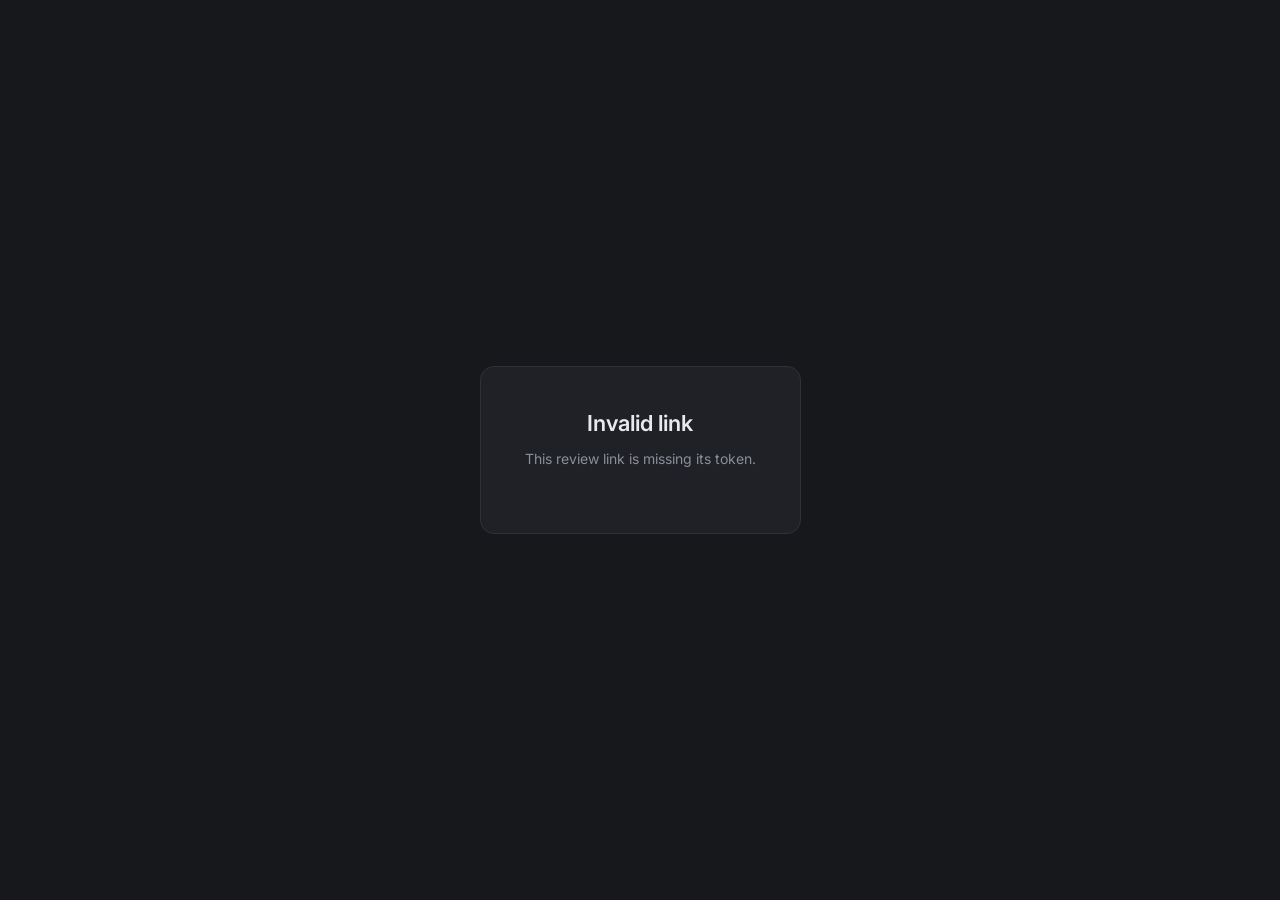
==== review.html @ 92f0a4d8 "Build Kontraframe: personal Frame.io-style video review platform Replaces the placeholder site with " ====
<!DOCTYPE html>
<html lang="en">
<head>
  <meta charset="utf-8">
  <meta name="viewport" content="width=device-width, initial-scale=1">
  <meta name="color-scheme" content="dark">
  <title>Video review</title>
  <meta name="robots" content="noindex">
  <link rel="preconnect" href="https://fonts.googleapis.com">
  <link rel="preconnect" href="https://fonts.gstatic.com" crossorigin>
  <link href="https://fonts.googleapis.com/css2?family=Inter:wght@400;500;600;700&display=swap" rel="stylesheet">
  <link rel="stylesheet" href="css/app.css">
  <link rel="icon" href="data:image/svg+xml,<svg xmlns='http://www.w3.org/2000/svg' viewBox='0 0 100 100'><rect width='100' height='100' rx='20' fill='%235b8cff'/><polygon points='38,30 74,50 38,70' fill='white'/></svg>">
</head>
<body>
  <div id="app"><noscript>This review page needs JavaScript.</noscript></div>
  <script type="module" src="js/reviewer-main.js"></script>
</body>
</html>
---- css/app.css ----
/* ───────────────────────────────────────────────────────────────────────────
   Kontraframe — dark review theme.
   Retheme by editing the tokens below; everything derives from them.
   ─────────────────────────────────────────────────────────────────────────── */
:root {
  --bg: #17181c;
  --panel: #1f2127;
  --panel-2: #26282f;
  --text: #e8e9ec;
  --text-dim: #8a8f98;
  --border: #2e3138;
  --accent: #5b8cff;
  --accent-soft: rgba(91, 140, 255, 0.15);
  --ok: #3ecf8e;
  --warn: #f5a623;
  --danger: #ff4757;
  --radius: 8px;
  --font: "Inter", system-ui, -apple-system, sans-serif;
}

* { box-sizing: border-box; }

html, body {
  margin: 0;
  height: 100%;
  background: var(--bg);
  color: var(--text);
  font-family: var(--font);
  font-size: 14px;
  line-height: 1.5;
}

#app { height: 100%; display: flex; flex-direction: column; }

h1 { font-size: 22px; font-weight: 600; margin: 0 0 16px; }
h2 { font-size: 16px; font-weight: 600; margin: 0; }
h3 { font-size: 15px; font-weight: 600; margin: 0 0 12px; }
h4 { font-size: 13px; font-weight: 600; margin: 20px 0 8px; color: var(--text-dim); text-transform: uppercase; letter-spacing: 0.05em; }
code { background: var(--panel-2); padding: 1px 5px; border-radius: 4px; font-size: 12px; }

.dim { color: var(--text-dim); }
.spacer { flex: 1; }
.hidden { display: none !important; }
.hint { font-size: 12.5px; margin: 4px 0 12px; }
.empty-note { padding: 24px 16px; text-align: center; }
.error-note { color: var(--danger); padding: 16px; }

/* ── header ── */
.app-header {
  display: flex; align-items: center; gap: 14px;
  padding: 0 20px; height: 52px; flex: none;
  background: var(--panel);
  border-bottom: 1px solid var(--border);
}
.brand {
  font-weight: 700; font-size: 15px; letter-spacing: 0.02em;
  color: var(--text); text-decoration: none;
}
.brand::before { content: "▶"; color: var(--accent); margin-right: 8px; font-size: 12px; }

main#main { flex: 1; min-height: 0; display: flex; flex-direction: column; }

/* ── buttons & inputs ── */
.btn {
  font: inherit; color: var(--text);
  background: var(--panel-2); border: 1px solid var(--border);
  border-radius: var(--radius); padding: 8px 14px; cursor: pointer;
}
.btn:hover { border-color: var(--text-dim); }
.btn-primary { background: var(--accent); border-color: var(--accent); color: #fff; font-weight: 500; }
.btn-primary:hover { filter: brightness(1.1); border-color: var(--accent); }
.btn-sm { padding: 5px 10px; font-size: 13px; }
.btn-lg { padding: 12px 24px; font-size: 15px; }
.btn:disabled { opacity: 0.5; cursor: default; }

.btn-link {
  font: inherit; background: none; border: none; cursor: pointer;
  color: var(--text-dim); padding: 4px 6px; border-radius: 4px;
}
.btn-link:hover { color: var(--text); }
.btn-link.danger:hover { color: var(--danger); }

.input, .select, textarea.composer-text {
  font: inherit; color: var(--text);
  background: var(--bg); border: 1px solid var(--border);
  border-radius: var(--radius); padding: 8px 10px;
  width: 100%;
}
.input:focus, .select:focus, textarea:focus { outline: none; border-color: var(--accent); }
.input-sm { width: 90px; }
.select { width: auto; }
.select-sm { padding: 3px 6px; font-size: 12px; }

.form-row { display: flex; align-items: center; gap: 10px; margin: 10px 0; }
.form-row label { flex: none; width: 90px; color: var(--text-dim); font-size: 13px; }
.check-label { display: inline-flex; align-items: center; gap: 6px; color: var(--text-dim); font-size: 12.5px; cursor: pointer; }
.check-label input { accent-color: var(--accent); }

/* ── auth gate ── */
.auth-gate { flex: 1; display: flex; align-items: center; justify-content: center; min-height: 100vh; }
.auth-card {
  background: var(--panel); border: 1px solid var(--border);
  border-radius: 14px; padding: 40px 44px; max-width: 420px; text-align: center;
}
.auth-card h1 { margin-bottom: 8px; }
.auth-card p { margin: 0 0 24px; }

/* ── project browser ── */
.page { padding: 28px 32px; max-width: 1100px; width: 100%; margin: 0 auto; overflow-y: auto; }
.page-head { display: flex; align-items: center; gap: 12px; margin-bottom: 20px; }
.page-head h1 { margin: 0; }

.project-grid { display: grid; grid-template-columns: repeat(auto-fill, minmax(220px, 1fr)); gap: 14px; }
.project-card {
  font: inherit; text-align: left; color: var(--text); cursor: pointer;
  background: var(--panel); border: 1px solid var(--border);
  border-radius: 12px; padding: 20px; min-height: 110px;
  display: flex; flex-direction: column; justify-content: flex-end; gap: 4px;
  transition: border-color 0.15s, transform 0.15s;
}
.project-card:hover { border-color: var(--accent); transform: translateY(-2px); }
.project-card h3 { margin: 0; }
.project-card p { margin: 0; font-size: 12.5px; }
.project-card-new { align-items: center; justify-content: center; color: var(--text-dim); border-style: dashed; }
.project-card-new .plus { font-size: 26px; line-height: 1; }

.video-list { display: flex; flex-direction: column; gap: 8px; }
.video-row {
  display: flex; align-items: center; gap: 14px; cursor: pointer;
  background: var(--panel); border: 1px solid var(--border);
  border-radius: var(--radius); padding: 14px 16px;
}
.video-row:hover { border-color: var(--accent); }
.video-row-name { font-weight: 500; }

.badge {
  background: var(--panel-2); border: 1px solid var(--border);
  border-radius: 20px; padding: 1px 8px; font-size: 11.5px; color: var(--text-dim);
  flex: none;
}

.status-pill {
  font: inherit; font-size: 12px; font-weight: 500; cursor: default;
  border: none; border-radius: 20px; padding: 3px 12px; flex: none;
}
button.status-pill:not(:disabled) { cursor: pointer; }
.status-review { background: var(--accent-soft); color: var(--accent); }
.status-changes { background: rgba(245, 166, 35, 0.15); color: var(--warn); }
.status-approved { background: rgba(62, 207, 142, 0.15); color: var(--ok); }

/* ── review screen ── */
.review-layout { flex: 1; min-height: 0; display: flex; flex-direction: column; }
.review-top {
  display: flex; align-items: center; gap: 12px;
  padding: 10px 20px; border-bottom: 1px solid var(--border); flex: none;
}
.video-title { white-space: nowrap; overflow: hidden; text-overflow: ellipsis; }
.version-select { font-size: 13px; }

.review-stage { flex: 1; min-height: 0; display: flex; }
.player-area {
  flex: 1; min-width: 0; display: flex; flex-direction: column;
  padding: 20px; gap: 10px;
}

/* ── player ── */
.player { flex: 1; min-height: 0; display: flex; flex-direction: column; gap: 0; }
.video-wrap {
  position: relative; flex: 1; min-height: 0;
  background: #000; border-radius: var(--radius) var(--radius) 0 0; overflow: hidden;
}
.player-video { position: absolute; inset: 0; width: 100%; height: 100%; }
.annot-canvas { position: absolute; inset: 0; width: 100%; height: 100%; pointer-events: none; }
.annot-canvas.drawing { pointer-events: auto; cursor: crosshair; touch-action: none; }

.player-controls {
  display: flex; align-items: center; gap: 6px; flex: none;
  background: var(--panel); border: 1px solid var(--border); border-top: none;
  border-radius: 0 0 var(--radius) var(--radius); padding: 8px 12px;
}
.ctrl-btn {
  font: inherit; background: none; border: none; color: var(--text);
  cursor: pointer; padding: 6px; border-radius: 6px; display: inline-flex;
}
.ctrl-btn:hover { background: var(--panel-2); }
.ctrl-btn .icon, .icon { width: 18px; height: 18px; display: block; }

.timecode { font-variant-numeric: tabular-nums; font-size: 13px; letter-spacing: 0.03em; }
.tc-group { margin: 0 8px; white-space: nowrap; }

.scrub {
  flex: 1; -webkit-appearance: none; appearance: none; height: 4px;
  background: var(--panel-2); border-radius: 2px; cursor: pointer; min-width: 60px;
}
.scrub::-webkit-slider-thumb {
  -webkit-appearance: none; appearance: none;
  width: 12px; height: 12px; border-radius: 50%; background: var(--accent); border: none;
}
.scrub::-moz-range-thumb { width: 12px; height: 12px; border-radius: 50%; background: var(--accent); border: none; }

/* ── annotation toolbar ── */
.annot-toolbar {
  display: flex; align-items: center; gap: 8px; flex: none;
  background: var(--panel); border: 1px solid var(--border);
  border-radius: var(--radius); padding: 8px 12px;
}
.tool-btn {
  font: inherit; font-size: 13px; color: var(--text-dim); cursor: pointer;
  background: none; border: 1px solid transparent; border-radius: 6px; padding: 5px 10px;
}
.tool-btn:hover { color: var(--text); }
.tool-btn.active { color: var(--text); background: var(--accent-soft); border-color: var(--accent); }
.toolbar-sep { width: 1px; height: 18px; background: var(--border); }
.color-btn {
  width: 18px; height: 18px; border-radius: 50%; cursor: pointer;
  border: 2px solid transparent; padding: 0;
}
.color-btn.active { border-color: #fff; }

/* ── comments panel ── */
.comments-panel {
  width: 340px; flex: none; display: flex; flex-direction: column; min-height: 0;
  border-left: 1px solid var(--border); background: var(--panel);
}
.comments-head {
  display: flex; align-items: center; justify-content: space-between;
  padding: 14px 16px 10px; flex: none;
}
.comments-filters { display: flex; align-items: center; gap: 10px; }

.comment-list { flex: 1; overflow-y: auto; min-height: 0; padding: 0 10px; }
.comment {
  padding: 10px 8px; border-radius: var(--radius); cursor: pointer;
  border: 1px solid transparent; margin-bottom: 2px;
}
.comment:hover { background: var(--panel-2); }
.comment.selected { background: var(--panel-2); border-color: var(--accent); }
.comment.resolved { opacity: 0.45; }
.comment-meta { display: flex; align-items: center; gap: 8px; margin-bottom: 4px; }
.comment-author { font-weight: 600; font-size: 12.5px; }
.comment-date { font-size: 11.5px; margin-left: auto; }
.comment-body { display: flex; align-items: baseline; gap: 8px; }
.comment-text { white-space: pre-wrap; word-break: break-word; }
.annot-flag { font-size: 11px; flex: none; }
.comment-actions { display: flex; align-items: center; gap: 12px; margin-top: 8px; }

.tc-chip {
  font: inherit; font-size: 11.5px; font-variant-numeric: tabular-nums;
  color: var(--accent); background: var(--accent-soft);
  border: none; border-radius: 5px; padding: 2px 7px; cursor: pointer; flex: none;
}
.tc-chip.pinned { outline: 1px solid var(--accent); }
.tc-link:hover { filter: brightness(1.2); }

/* ── composer ── */
.composer { flex: none; padding: 12px 16px 16px; border-top: 1px solid var(--border); }
.composer-top { display: flex; align-items: center; gap: 8px; margin-bottom: 8px; }
.annot-toggle { font-size: 13px; margin-left: auto; }
.annot-toggle.active { background: var(--accent-soft); outline: 1px solid var(--accent); }
textarea.composer-text { resize: vertical; min-height: 54px; }
.composer-actions { display: flex; justify-content: flex-end; margin-top: 8px; }

/* ── share dialog ── */
.share-dialog { min-width: 460px; }
.share-result { display: flex; gap: 8px; margin: 12px 0; }
.share-url { font-size: 12.5px; color: var(--accent); }
.share-list { display: flex; flex-direction: column; gap: 6px; max-height: 220px; overflow-y: auto; }
.share-item {
  display: flex; align-items: center; gap: 10px;
  background: var(--bg); border: 1px solid var(--border);
  border-radius: var(--radius); padding: 8px 12px; font-size: 13px;
}

/* ── modal ── */
.modal-backdrop {
  position: fixed; inset: 0; z-index: 100;
  background: rgba(0, 0, 0, 0.6);
  display: flex; align-items: center; justify-content: center; padding: 20px;
}
.modal {
  background: var(--panel); border: 1px solid var(--border);
  border-radius: 14px; padding: 24px 26px;
  min-width: 380px; max-width: 560px; max-height: 85vh; overflow-y: auto;
  box-shadow: 0 20px 60px rgba(0, 0, 0, 0.5);
}
.modal-actions { display: flex; justify-content: flex-end; gap: 10px; margin-top: 16px; }

/* ── toast ── */
.toast {
  position: fixed; bottom: 24px; left: 50%; transform: translate(-50%, 16px);
  background: var(--panel-2); color: var(--text);
  border: 1px solid var(--border); border-radius: var(--radius);
  padding: 10px 18px; font-size: 13px; z-index: 200;
  opacity: 0; pointer-events: none; transition: opacity 0.2s, transform 0.2s;
  max-width: 80vw;
}
.toast.show { opacity: 1; transform: translate(-50%, 0); }
.toast[data-kind="error"] { border-color: var(--danger); }

/* ── spinner ── */
.spinner-wrap { flex: 1; display: flex; flex-direction: column; align-items: center; justify-content: center; gap: 12px; padding: 60px; }
.spinner {
  width: 26px; height: 26px; border-radius: 50%;
  border: 3px solid var(--panel-2); border-top-color: var(--accent);
  animation: spin 0.8s linear infinite;
}
@keyframes spin { to { transform: rotate(360deg); } }

/* ── upload progress ── */
.upload-progress { width: 100%; height: 6px; accent-color: var(--accent); }

/* ── responsive: sidebar drops below the player ── */
@media (max-width: 860px) {
  .review-stage { flex-direction: column; overflow-y: auto; }
  .player-area { flex: none; padding: 12px; }
  .video-wrap { aspect-ratio: 16 / 9; flex: none; }
  .player { flex: none; }
  .comments-panel { width: 100%; border-left: none; border-top: 1px solid var(--border); max-height: 50vh; }
  .share-dialog { min-width: 0; }
  .modal { min-width: 0; width: 100%; }
}
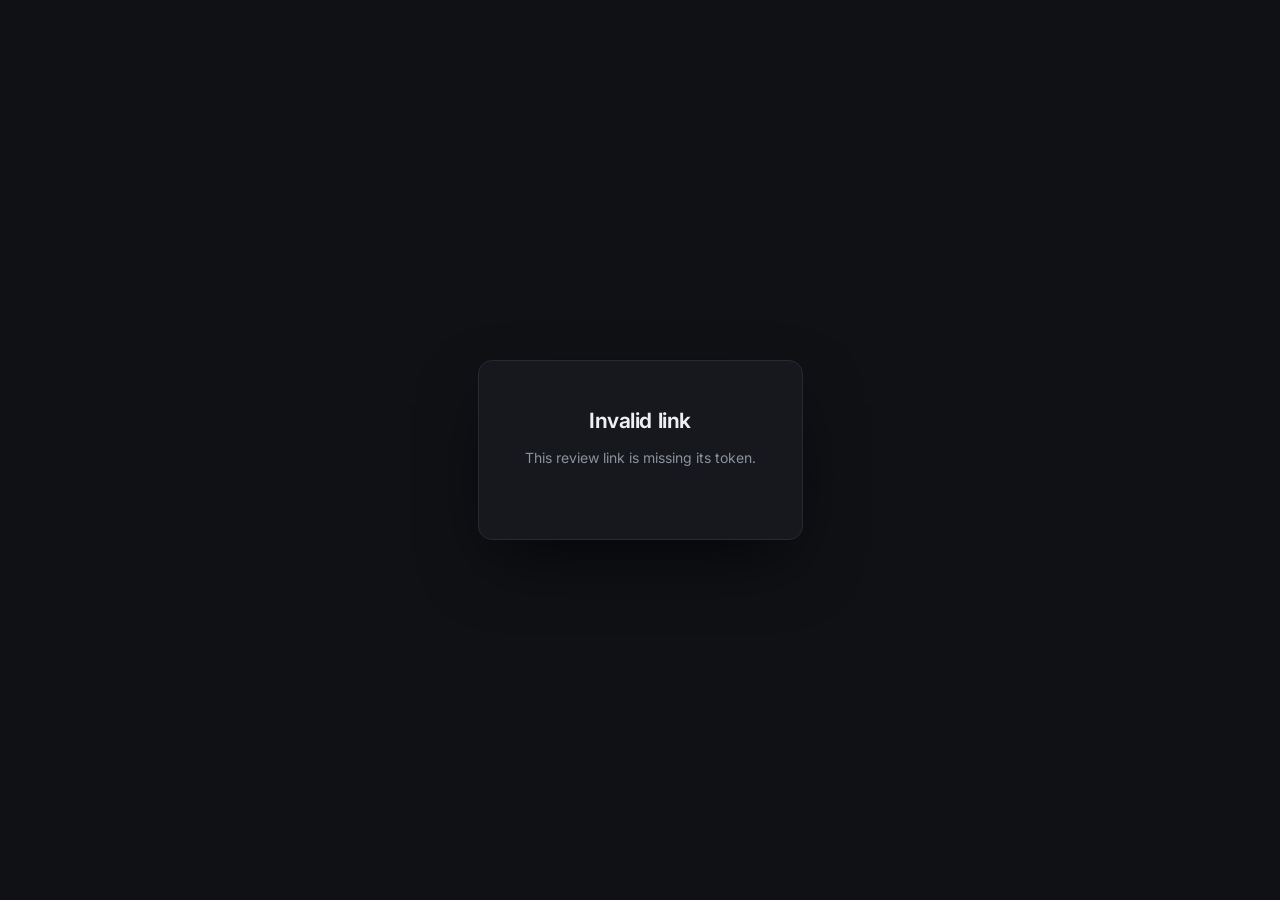
==== commit bdddb682: "Stop the app working while nobody is watching Five things, all of them work the app was doing for no" ====
--- a/review.html
+++ b/review.html
@@ -8,9 +8,33 @@
   <meta name="robots" content="noindex">
   <link rel="preconnect" href="https://fonts.googleapis.com">
   <link rel="preconnect" href="https://fonts.gstatic.com" crossorigin>
-  <link href="https://fonts.googleapis.com/css2?family=Inter:wght@400;500;600;700&display=swap" rel="stylesheet">
+  <!-- Loaded out of the critical path: the stack falls back to system-ui, and
+       display=swap already means text paints before Inter arrives — so there is
+       nothing to gain from letting a third-party round trip block first paint. -->
+  <link href="https://fonts.googleapis.com/css2?family=Inter:wght@400;500;600;700&display=swap"
+        rel="stylesheet" media="print" onload="this.media='all'">
   <link rel="stylesheet" href="css/app.css">
   <link rel="icon" href="data:image/svg+xml,<svg xmlns='http://www.w3.org/2000/svg' viewBox='0 0 100 100'><rect width='100' height='100' rx='20' fill='%235b8cff'/><polygon points='38,30 74,50 38,70' fill='white'/></svg>">
+
+  <!-- Same reason as index.html: name the module graph so the browser fetches
+       it in one wave instead of discovering it a level at a time. This is the
+       page a client opens cold from a share link, so the saved round trips are
+       the ones that matter most. Owner-only modules (projects, share, settings,
+       fps) are deliberately absent — the reviewer never loads them. -->
+  <link rel="modulepreload" href="js/reviewer-main.js">
+  <link rel="modulepreload" href="js/config.js">
+  <link rel="modulepreload" href="js/ui.js">
+  <link rel="modulepreload" href="js/auth.js">
+  <link rel="modulepreload" href="js/worker-api.js">
+  <link rel="modulepreload" href="js/dropbox.js">
+  <link rel="modulepreload" href="js/store.js">
+  <link rel="modulepreload" href="js/review-screen.js">
+  <link rel="modulepreload" href="js/player.js">
+  <link rel="modulepreload" href="js/annotations.js">
+  <link rel="modulepreload" href="js/comments.js">
+  <link rel="modulepreload" href="js/versions.js">
+  <link rel="modulepreload" href="js/authors.js">
+  <link rel="modulepreload" href="js/timecode.js">
 </head>
 <body>
   <div id="app"><noscript>This review page needs JavaScript.</noscript></div>
--- a/css/app.css
+++ b/css/app.css
@@ -1,21 +1,62 @@
 /* ───────────────────────────────────────────────────────────────────────────
    Kontraframe — dark review theme.
-   Retheme by editing the tokens below; everything derives from them.
+
+   Everything derives from the tokens below: surfaces are a four-step ramp
+   (page → panel → raised → hover) rather than flat fills, so depth comes from
+   the ramp plus a border, not from heavy shadows. Retheme by editing tokens.
    ─────────────────────────────────────────────────────────────────────────── */
 :root {
-  --bg: #17181c;
-  --panel: #1f2127;
-  --panel-2: #26282f;
-  --text: #e8e9ec;
-  --text-dim: #8a8f98;
-  --border: #2e3138;
-  --accent: #5b8cff;
-  --accent-soft: rgba(91, 140, 255, 0.15);
+  color-scheme: dark;
+
+  /* surfaces, darkest to lightest */
+  --bg: #0f1115;
+  --surface: #16181e;
+  --surface-2: #1c1f26;
+  --surface-3: #23272f;
+
+  /* text */
+  --text: #edeff3;
+  --text-dim: #8b929e;
+  --text-faint: #626976;
+
+  /* lines */
+  --border: #262a32;
+  --border-strong: #343a45;
+
+  /* accents */
+  --accent: #6b93ff;
+  --accent-hover: #7fa2ff;
+  --accent-soft: rgba(107, 147, 255, 0.14);
   --ok: #3ecf8e;
+  --ok-soft: rgba(62, 207, 142, 0.14);
   --warn: #f5a623;
-  --danger: #ff4757;
-  --radius: 8px;
+  --warn-soft: rgba(245, 166, 35, 0.14);
+  --danger: #ff5a67;
+  --danger-soft: rgba(255, 90, 103, 0.14);
+
+  /* radii */
+  --r-sm: 6px;
+  --r: 10px;
+  --r-lg: 14px;
+  --r-pill: 999px;
+
+  /* elevation */
+  --shadow-sm: 0 1px 2px rgba(0, 0, 0, 0.35);
+  --shadow-md: 0 6px 20px -6px rgba(0, 0, 0, 0.5);
+  --shadow-lg: 0 28px 70px -16px rgba(0, 0, 0, 0.7);
+
+  /* motion */
+  --ease: cubic-bezier(0.4, 0, 0.2, 1);
+  --fast: 0.12s;
+  --med: 0.2s;
+
+  --ring: 0 0 0 3px rgba(107, 147, 255, 0.35);
   --font: "Inter", system-ui, -apple-system, sans-serif;
+
+  /* Kept so any older rule or snippet referring to these still resolves. */
+  --panel: var(--surface);
+  --panel-2: var(--surface-2);
+  --radius: var(--r);
 }
 
 * { box-sizing: border-box; }
@@ -27,135 +68,303 @@
   color: var(--text);
   font-family: var(--font);
   font-size: 14px;
-  line-height: 1.5;
+  line-height: 1.55;
+  -webkit-font-smoothing: antialiased;
+  text-rendering: optimizeLegibility;
+  /* Lining figures keep timecodes and counts from jittering. */
+  font-variant-numeric: tabular-nums;
 }
 
 #app { height: 100%; display: flex; flex-direction: column; }
 
-h1 { font-size: 22px; font-weight: 600; margin: 0 0 16px; }
-h2 { font-size: 16px; font-weight: 600; margin: 0; }
-h3 { font-size: 15px; font-weight: 600; margin: 0 0 12px; }
-h4 { font-size: 13px; font-weight: 600; margin: 20px 0 8px; color: var(--text-dim); text-transform: uppercase; letter-spacing: 0.05em; }
-code { background: var(--panel-2); padding: 1px 5px; border-radius: 4px; font-size: 12px; }
+::selection { background: rgba(107, 147, 255, 0.3); }
+
+/* Thin, unobtrusive scrollbars — the default ones are heavy on dark panels. */
+* { scrollbar-width: thin; scrollbar-color: var(--surface-3) transparent; }
+::-webkit-scrollbar { width: 11px; height: 11px; }
+::-webkit-scrollbar-track { background: transparent; }
+::-webkit-scrollbar-thumb {
+  background: var(--surface-3); border-radius: var(--r-pill);
+  border: 3px solid transparent; background-clip: content-box;
+}
+::-webkit-scrollbar-thumb:hover { background: var(--border-strong); background-clip: content-box; }
+
+/* One visible focus treatment for every control, keyboard only. */
+:focus-visible { outline: none; box-shadow: var(--ring); border-radius: var(--r-sm); }
+
+h1 { font-size: 21px; font-weight: 650; letter-spacing: -0.02em; margin: 0 0 16px; }
+h2 { font-size: 15px; font-weight: 600; letter-spacing: -0.01em; margin: 0; }
+h3 { font-size: 15px; font-weight: 600; letter-spacing: -0.01em; margin: 0 0 12px; }
+h4 {
+  font-size: 11px; font-weight: 600; margin: 20px 0 8px; color: var(--text-faint);
+  text-transform: uppercase; letter-spacing: 0.08em;
+}
+code {
+  background: var(--surface-2); color: var(--text-dim);
+  padding: 2px 6px; border-radius: var(--r-sm); font-size: 12px;
+  border: 1px solid var(--border);
+}
 
 .dim { color: var(--text-dim); }
 .spacer { flex: 1; }
 .hidden { display: none !important; }
-.hint { font-size: 12.5px; margin: 4px 0 12px; }
-.empty-note { padding: 24px 16px; text-align: center; }
-.error-note { color: var(--danger); padding: 16px; }
+.hint { font-size: 12.5px; line-height: 1.5; margin: 4px 0 12px; }
+.empty-note { padding: 32px 16px; text-align: center; color: var(--text-faint); }
+.error-note {
+  color: var(--danger); background: var(--danger-soft);
+  border: 1px solid rgba(255, 90, 103, 0.25); border-radius: var(--r);
+  padding: 14px 16px; margin: 16px;
+}
 
 /* ── header ── */
 .app-header {
   display: flex; align-items: center; gap: 14px;
-  padding: 0 20px; height: 52px; flex: none;
-  background: var(--panel);
+  padding: 0 20px; height: 54px; flex: none;
+  background: color-mix(in srgb, var(--surface) 85%, transparent);
+  backdrop-filter: blur(12px);
   border-bottom: 1px solid var(--border);
+  position: relative; z-index: 10;
 }
 .brand {
-  font-weight: 700; font-size: 15px; letter-spacing: 0.02em;
+  display: inline-flex; align-items: center; gap: 9px;
+  font-weight: 650; font-size: 15px; letter-spacing: -0.01em;
   color: var(--text); text-decoration: none;
 }
-.brand::before { content: "▶"; color: var(--accent); margin-right: 8px; font-size: 12px; }
+.brand::before {
+  content: "▶";
+  color: var(--accent); font-size: 9px; line-height: 1;
+  background: var(--accent-soft); border-radius: var(--r-sm);
+  width: 22px; height: 22px; display: inline-flex;
+  align-items: center; justify-content: center;
+  padding-left: 2px; /* optical centring of the triangle */
+}
 
 main#main { flex: 1; min-height: 0; display: flex; flex-direction: column; }
 
-/* ── buttons & inputs ── */
+/* ── buttons ── */
 .btn {
-  font: inherit; color: var(--text);
-  background: var(--panel-2); border: 1px solid var(--border);
-  border-radius: var(--radius); padding: 8px 14px; cursor: pointer;
-}
-.btn:hover { border-color: var(--text-dim); }
-.btn-primary { background: var(--accent); border-color: var(--accent); color: #fff; font-weight: 500; }
-.btn-primary:hover { filter: brightness(1.1); border-color: var(--accent); }
-.btn-sm { padding: 5px 10px; font-size: 13px; }
-.btn-lg { padding: 12px 24px; font-size: 15px; }
-.btn:disabled { opacity: 0.5; cursor: default; }
+  font: inherit; font-weight: 500; color: var(--text);
+  background: var(--surface-2); border: 1px solid var(--border);
+  border-radius: var(--r-sm); padding: 7px 13px; cursor: pointer;
+  display: inline-flex; align-items: center; justify-content: center; gap: 6px;
+  white-space: nowrap;
+  transition: background var(--fast) var(--ease), border-color var(--fast) var(--ease),
+              transform var(--fast) var(--ease);
+}
+.btn:hover { background: var(--surface-3); border-color: var(--border-strong); }
+.btn:active { transform: translateY(1px); }
+
+.btn-primary {
+  background: var(--accent); border-color: var(--accent); color: #0c1220;
+  font-weight: 600; box-shadow: var(--shadow-sm);
+}
+.btn-primary:hover { background: var(--accent-hover); border-color: var(--accent-hover); }
+
+.btn-danger {
+  background: var(--danger); border-color: var(--danger); color: #fff;
+  font-weight: 600; box-shadow: var(--shadow-sm);
+}
+.btn-danger:hover { background: #ff6d78; border-color: #ff6d78; }
+
+.btn-sm { padding: 5px 10px; font-size: 12.5px; border-radius: var(--r-sm); }
+.btn-lg { padding: 11px 22px; font-size: 15px; border-radius: var(--r); }
+.btn:disabled { opacity: 0.45; cursor: default; transform: none; }
+.btn:disabled:hover { background: var(--surface-2); border-color: var(--border); }
+.btn-primary:disabled:hover { background: var(--accent); border-color: var(--accent); }
+.btn-danger:disabled:hover { background: var(--danger); border-color: var(--danger); }
 
 .btn-link {
-  font: inherit; background: none; border: none; cursor: pointer;
-  color: var(--text-dim); padding: 4px 6px; border-radius: 4px;
-}
-.btn-link:hover { color: var(--text); }
-.btn-link.danger:hover { color: var(--danger); }
-
+  font: inherit; font-size: 13px; background: none; border: none; cursor: pointer;
+  color: var(--text-dim); padding: 5px 8px; border-radius: var(--r-sm);
+  transition: color var(--fast) var(--ease), background var(--fast) var(--ease);
+}
+.btn-link:hover { color: var(--text); background: var(--surface-2); }
+.btn-link.danger:hover { color: var(--danger); background: var(--danger-soft); }
+
+/* ── inputs ── */
 .input, .select, textarea.composer-text {
   font: inherit; color: var(--text);
   background: var(--bg); border: 1px solid var(--border);
-  border-radius: var(--radius); padding: 8px 10px;
-  width: 100%;
-}
-.input:focus, .select:focus, textarea:focus { outline: none; border-color: var(--accent); }
-.input-sm { width: 90px; }
-.select { width: auto; }
-.select-sm { padding: 3px 6px; font-size: 12px; }
-
-.form-row { display: flex; align-items: center; gap: 10px; margin: 10px 0; }
+  border-radius: var(--r-sm); padding: 8px 11px; width: 100%;
+  transition: border-color var(--fast) var(--ease), box-shadow var(--fast) var(--ease);
+}
+.input::placeholder, textarea::placeholder { color: var(--text-faint); }
+.input:hover, .select:hover, textarea.composer-text:hover { border-color: var(--border-strong); }
+.input:focus, .select:focus, textarea:focus {
+  outline: none; border-color: var(--accent); box-shadow: var(--ring);
+}
+/* The native file button is a light grey chip that fights the dark theme. */
+.input[type="file"] { padding: 6px 8px; cursor: pointer; }
+.input[type="file"]::file-selector-button {
+  font: inherit; font-weight: 500; font-size: 12.5px;
+  color: var(--text); background: var(--surface-2);
+  border: 1px solid var(--border); border-radius: var(--r-sm);
+  padding: 5px 11px; margin-right: 10px; cursor: pointer;
+  transition: background var(--fast) var(--ease), border-color var(--fast) var(--ease);
+}
+.input[type="file"]::file-selector-button:hover { background: var(--surface-3); border-color: var(--border-strong); }
+
+.input-sm { width: 96px; }
+
+/* Native selects reserve room for the system chevron and size themselves to
+   their longest option, so a short value like "v1" ends up stranded beside a
+   far-off arrow. Drawing the chevron ourselves puts it next to the value, and
+   field-sizing shrinks the box to the chosen option where it is supported. */
+.select {
+  width: auto; cursor: pointer;
+  appearance: none;
+  field-sizing: content;
+  min-width: 4.5em; max-width: 15em;
+  padding: 7px 27px 7px 11px;
+  background-repeat: no-repeat; background-position: right 9px center;
+  background-image: url("data:image/svg+xml,%3Csvg xmlns='http://www.w3.org/2000/svg' width='9' height='6' viewBox='0 0 9 6'%3E%3Cpath d='M1 1l3.5 3.5L8 1' fill='none' stroke='%238b929e' stroke-width='1.5' stroke-linecap='round' stroke-linejoin='round'/%3E%3C/svg%3E");
+}
+.select:hover { background-image: url("data:image/svg+xml,%3Csvg xmlns='http://www.w3.org/2000/svg' width='9' height='6' viewBox='0 0 9 6'%3E%3Cpath d='M1 1l3.5 3.5L8 1' fill='none' stroke='%23edeff3' stroke-width='1.5' stroke-linecap='round' stroke-linejoin='round'/%3E%3C/svg%3E"); }
+.select option { background: var(--surface); color: var(--text); }
+.select-sm { padding: 4px 24px 4px 9px; font-size: 12px; background-position: right 8px center; }
+
+/* Safari has no field-sizing yet, so those boxes stay as wide as their longest
+   option. Centring the value keeps it from stranding against the left edge. */
+@supports not (field-sizing: content) {
+  .version-select, .status-select { text-align: center; text-align-last: center; }
+}
+
+.form-row { display: flex; align-items: center; gap: 12px; margin: 12px 0; }
 .form-row label { flex: none; width: 90px; color: var(--text-dim); font-size: 13px; }
-.check-label { display: inline-flex; align-items: center; gap: 6px; color: var(--text-dim); font-size: 12.5px; cursor: pointer; }
-.check-label input { accent-color: var(--accent); }
+.check-label {
+  display: inline-flex; align-items: center; gap: 7px;
+  color: var(--text-dim); font-size: 12.5px; cursor: pointer;
+  transition: color var(--fast) var(--ease);
+}
+.check-label:hover { color: var(--text); }
+.check-label input { accent-color: var(--accent); cursor: pointer; }
 
 /* ── auth gate ── */
-.auth-gate { flex: 1; display: flex; align-items: center; justify-content: center; min-height: 100vh; }
+.auth-gate { flex: 1; display: flex; align-items: center; justify-content: center; min-height: 100vh; padding: 24px; }
 .auth-card {
-  background: var(--panel); border: 1px solid var(--border);
-  border-radius: 14px; padding: 40px 44px; max-width: 420px; text-align: center;
-}
-.auth-card h1 { margin-bottom: 8px; }
-.auth-card p { margin: 0 0 24px; }
-
-/* ── project browser ── */
-.page { padding: 28px 32px; max-width: 1100px; width: 100%; margin: 0 auto; overflow-y: auto; }
-.page-head { display: flex; align-items: center; gap: 12px; margin-bottom: 20px; }
+  background: var(--surface); border: 1px solid var(--border);
+  border-radius: var(--r-lg); padding: 44px 46px; max-width: 430px; text-align: center;
+  box-shadow: var(--shadow-lg);
+}
+.auth-card h1 { margin-bottom: 10px; }
+.auth-card p { margin: 0 0 26px; line-height: 1.6; }
+
+/* ── pages ── */
+.page { padding: 32px; max-width: 1140px; width: 100%; margin: 0 auto; overflow-y: auto; }
+.page-head { display: flex; align-items: center; gap: 12px; margin-bottom: 24px; }
 .page-head h1 { margin: 0; }
 
-.project-grid { display: grid; grid-template-columns: repeat(auto-fill, minmax(220px, 1fr)); gap: 14px; }
+/* ── drag & drop upload ── */
+.drop-target { position: relative; min-height: 60vh; }
+.drop-overlay {
+  position: absolute; inset: 4px; z-index: 40; pointer-events: none;
+  display: flex; align-items: center; justify-content: center;
+  background: color-mix(in srgb, var(--accent-soft) 70%, var(--bg));
+  backdrop-filter: blur(2px);
+  border: 2px dashed var(--accent); border-radius: var(--r-lg);
+}
+.drop-overlay-box {
+  padding: 14px 26px; font-size: 15px; font-weight: 600;
+  color: var(--accent); background: var(--surface);
+  border: 1px solid var(--accent); border-radius: var(--r);
+  box-shadow: var(--shadow-md);
+}
+
+/* ── project grid ── */
+.project-grid { display: grid; grid-template-columns: repeat(auto-fill, minmax(230px, 1fr)); gap: 14px; }
 .project-card {
+  position: relative;
   font: inherit; text-align: left; color: var(--text); cursor: pointer;
-  background: var(--panel); border: 1px solid var(--border);
-  border-radius: 12px; padding: 20px; min-height: 110px;
-  display: flex; flex-direction: column; justify-content: flex-end; gap: 4px;
-  transition: border-color 0.15s, transform 0.15s;
-}
-.project-card:hover { border-color: var(--accent); transform: translateY(-2px); }
-.project-card h3 { margin: 0; }
-.project-card p { margin: 0; font-size: 12.5px; }
-.project-card-new { align-items: center; justify-content: center; color: var(--text-dim); border-style: dashed; }
-.project-card-new .plus { font-size: 26px; line-height: 1; }
-
-.video-list { display: flex; flex-direction: column; gap: 8px; }
+  background: var(--surface); border: 1px solid var(--border);
+  border-radius: var(--r-lg); padding: 20px; min-height: 118px;
+  display: flex; flex-direction: column; justify-content: flex-end; gap: 5px;
+  transition: border-color var(--med) var(--ease), transform var(--med) var(--ease),
+              box-shadow var(--med) var(--ease), background var(--med) var(--ease);
+}
+.project-card:hover {
+  border-color: var(--border-strong); background: var(--surface-2);
+  transform: translateY(-2px); box-shadow: var(--shadow-md);
+}
+.project-card h3 { margin: 0; font-size: 15px; }
+.project-card p { margin: 0; font-size: 12.5px; color: var(--text-faint); }
+.card-delete {
+  position: absolute; top: 8px; right: 8px;
+  font-size: 12px; opacity: 0; transition: opacity var(--fast) var(--ease);
+}
+.project-card:hover .card-delete, .card-delete:focus-visible { opacity: 1; }
+
+.project-card-new {
+  align-items: center; justify-content: center; gap: 8px;
+  color: var(--text-faint); border-style: dashed; background: transparent;
+}
+.project-card-new:hover { color: var(--accent); border-color: var(--accent); background: var(--accent-soft); }
+.project-card-new .plus { font-size: 22px; line-height: 1; font-weight: 300; }
+
+/* ── video rows ── */
+.video-list { display: flex; flex-direction: column; gap: 6px; }
 .video-row {
-  display: flex; align-items: center; gap: 14px; cursor: pointer;
-  background: var(--panel); border: 1px solid var(--border);
-  border-radius: var(--radius); padding: 14px 16px;
-}
-.video-row:hover { border-color: var(--accent); }
-.video-row-name { font-weight: 500; }
+  display: flex; align-items: center; gap: 12px; cursor: pointer;
+  background: var(--surface); border: 1px solid var(--border);
+  border-radius: var(--r); padding: 13px 16px;
+  transition: border-color var(--fast) var(--ease), background var(--fast) var(--ease);
+}
+.video-row:hover { border-color: var(--border-strong); background: var(--surface-2); }
+.video-row-name { font-weight: 550; letter-spacing: -0.01em; }
 
 .badge {
-  background: var(--panel-2); border: 1px solid var(--border);
-  border-radius: 20px; padding: 1px 8px; font-size: 11.5px; color: var(--text-dim);
-  flex: none;
-}
-
+  background: var(--surface-2); border: 1px solid var(--border);
+  border-radius: var(--r-pill); padding: 2px 9px; font-size: 11px;
+  font-weight: 500; color: var(--text-dim); flex: none;
+}
+
+/* ── status pill ── */
 .status-pill {
-  font: inherit; font-size: 12px; font-weight: 500; cursor: default;
-  border: none; border-radius: 20px; padding: 3px 12px; flex: none;
+  font: inherit; font-size: 11.5px; font-weight: 600; cursor: default;
+  letter-spacing: 0.01em;
+  border: 1px solid transparent; border-radius: var(--r-pill);
+  padding: 4px 12px; flex: none;
 }
 button.status-pill:not(:disabled) { cursor: pointer; }
-.status-review { background: var(--accent-soft); color: var(--accent); }
-.status-changes { background: rgba(245, 166, 35, 0.15); color: var(--warn); }
-.status-approved { background: rgba(62, 207, 142, 0.15); color: var(--ok); }
+/* Keeps the pill shape while behaving as a menu — the arrow is drawn in, since
+   appearance:none drops the native one. Each status carries its own arrow:
+   currentColor does not reach inside a data-URI SVG (it is a separate
+   document, so it would resolve to black), and the arrow has to match the
+   pill's text. */
+.status-select {
+  appearance: none; cursor: pointer;
+  padding-right: 25px; field-sizing: content;
+  background-repeat: no-repeat; background-position: right 9px center;
+  transition: filter var(--fast) var(--ease);
+}
+.status-select:hover { filter: brightness(1.2); }
+.status-select option { background: var(--surface); color: var(--text); font-weight: 500; }
+/* background-color, not the background shorthand: these classes combine with
+   .status-select, whose dropdown arrow is a background-image. */
+.status-review { background-color: var(--accent-soft); color: var(--accent); border-color: rgba(107, 147, 255, 0.25); }
+.status-changes { background-color: var(--warn-soft); color: var(--warn); border-color: rgba(245, 166, 35, 0.25); }
+.status-approved { background-color: var(--ok-soft); color: var(--ok); border-color: rgba(62, 207, 142, 0.25); }
+.status-select.status-review {
+  background-image: url("data:image/svg+xml,%3Csvg xmlns='http://www.w3.org/2000/svg' width='9' height='6' viewBox='0 0 9 6'%3E%3Cpath d='M1 1l3.5 3.5L8 1' fill='none' stroke='%236b93ff' stroke-width='1.6' stroke-linecap='round' stroke-linejoin='round'/%3E%3C/svg%3E");
+}
+.status-select.status-changes {
+  background-image: url("data:image/svg+xml,%3Csvg xmlns='http://www.w3.org/2000/svg' width='9' height='6' viewBox='0 0 9 6'%3E%3Cpath d='M1 1l3.5 3.5L8 1' fill='none' stroke='%23f5a623' stroke-width='1.6' stroke-linecap='round' stroke-linejoin='round'/%3E%3C/svg%3E");
+}
+.status-select.status-approved {
+  background-image: url("data:image/svg+xml,%3Csvg xmlns='http://www.w3.org/2000/svg' width='9' height='6' viewBox='0 0 9 6'%3E%3Cpath d='M1 1l3.5 3.5L8 1' fill='none' stroke='%233ecf8e' stroke-width='1.6' stroke-linecap='round' stroke-linejoin='round'/%3E%3C/svg%3E");
+}
 
 /* ── review screen ── */
 .review-layout { flex: 1; min-height: 0; display: flex; flex-direction: column; }
 .review-top {
-  display: flex; align-items: center; gap: 12px;
-  padding: 10px 20px; border-bottom: 1px solid var(--border); flex: none;
-}
-.video-title { white-space: nowrap; overflow: hidden; text-overflow: ellipsis; }
-.version-select { font-size: 13px; }
+  display: flex; align-items: center; gap: 10px;
+  padding: 11px 20px; border-bottom: 1px solid var(--border); flex: none;
+  background: var(--surface);
+}
+.video-title {
+  white-space: nowrap; overflow: hidden; text-overflow: ellipsis;
+  font-size: 15px; font-weight: 600; letter-spacing: -0.01em;
+}
+.version-select { font-size: 12.5px; }
 
 .review-stage { flex: 1; min-height: 0; display: flex; }
 .player-area {
@@ -167,150 +376,306 @@
 .player { flex: 1; min-height: 0; display: flex; flex-direction: column; gap: 0; }
 .video-wrap {
   position: relative; flex: 1; min-height: 0;
-  background: #000; border-radius: var(--radius) var(--radius) 0 0; overflow: hidden;
+  background: #000; overflow: hidden;
+  border: 1px solid var(--border); border-bottom: none;
+  border-radius: var(--r) var(--r) 0 0;
+  box-shadow: var(--shadow-md);
 }
 .player-video { position: absolute; inset: 0; width: 100%; height: 100%; }
 .annot-canvas { position: absolute; inset: 0; width: 100%; height: 100%; pointer-events: none; }
 .annot-canvas.drawing { pointer-events: auto; cursor: crosshair; touch-action: none; }
 
 .player-controls {
-  display: flex; align-items: center; gap: 6px; flex: none;
-  background: var(--panel); border: 1px solid var(--border); border-top: none;
-  border-radius: 0 0 var(--radius) var(--radius); padding: 8px 12px;
+  display: flex; align-items: center; gap: 4px; flex: none;
+  background: var(--surface); border: 1px solid var(--border); border-top: none;
+  border-radius: 0 0 var(--r) var(--r); padding: 9px 12px;
 }
 .ctrl-btn {
-  font: inherit; background: none; border: none; color: var(--text);
-  cursor: pointer; padding: 6px; border-radius: 6px; display: inline-flex;
-}
-.ctrl-btn:hover { background: var(--panel-2); }
+  font: inherit; background: none; border: none; color: var(--text-dim);
+  cursor: pointer; padding: 7px; border-radius: var(--r-sm); display: inline-flex;
+  transition: color var(--fast) var(--ease), background var(--fast) var(--ease);
+}
+.ctrl-btn:hover { background: var(--surface-3); color: var(--text); }
 .ctrl-btn .icon, .icon { width: 18px; height: 18px; display: block; }
 
-.timecode { font-variant-numeric: tabular-nums; font-size: 13px; letter-spacing: 0.03em; }
-.tc-group { margin: 0 8px; white-space: nowrap; }
+.timecode { font-size: 12.5px; letter-spacing: 0.02em; color: var(--text-dim); }
+.tc-group { margin: 0 10px; white-space: nowrap; }
+.tc-group .timecode:first-child { color: var(--text); font-weight: 500; }
+
+/* The scrubber and its marker rail share one column so ticks line up with the
+   track. The rail is inset by half a thumb width, since the track itself is
+   shortened by the thumb at each end. */
+.scrub-wrap { flex: 1; min-width: 60px; display: flex; flex-direction: column; gap: 2px; }
+.scrub-markers { position: relative; height: 9px; margin: 0 6px; }
+.scrub-marker {
+  position: absolute; bottom: 0; transform: translateX(-50%);
+  width: 3px; height: 9px; padding: 0;
+  display: flex; align-items: center; justify-content: center;
+  background: var(--marker, var(--accent));
+  border: 1px solid transparent; border-radius: 2px; cursor: pointer;
+  transition: height var(--fast) var(--ease), width var(--fast) var(--ease),
+    border-radius var(--fast) var(--ease), background var(--fast) var(--ease),
+    border-color var(--fast) var(--ease);
+}
+/* Widened hit area without changing how the tick looks. */
+.scrub-marker::after { content: ""; position: absolute; inset: -3px -5px; }
+
+/* A tick says "someone commented here"; who it was lives in the sidebar. On
+   hover — and on the selected note — the tick grows into that author's avatar
+   so the two read as the same person without crossing the screen to check.
+   Same fill/border recipe as .avatar, so they are recognisably one thing. */
+.scrub-marker .marker-initials {
+  font-size: 8px; font-weight: 700; letter-spacing: 0.02em; line-height: 1;
+  color: var(--marker); opacity: 0; transform: scale(0.5);
+  transition: opacity var(--fast) var(--ease), transform var(--fast) var(--ease);
+}
+.scrub-marker:hover, .scrub-marker:focus-visible, .scrub-marker.active {
+  width: 19px; height: 19px; border-radius: 50%;
+  background: color-mix(in srgb, var(--marker) 18%, var(--surface));
+  border-color: color-mix(in srgb, var(--marker) 55%, transparent);
+  z-index: 1;
+}
+.scrub-marker:hover .marker-initials,
+.scrub-marker:focus-visible .marker-initials,
+.scrub-marker.active .marker-initials { opacity: 1; transform: scale(1); }
 
 .scrub {
-  flex: 1; -webkit-appearance: none; appearance: none; height: 4px;
-  background: var(--panel-2); border-radius: 2px; cursor: pointer; min-width: 60px;
-}
+  flex: none; -webkit-appearance: none; appearance: none; height: 4px;
+  background: var(--surface-3); border-radius: var(--r-pill);
+  cursor: pointer; width: 100%;
+  transition: height var(--fast) var(--ease);
+}
+.scrub:hover { height: 6px; }
 .scrub::-webkit-slider-thumb {
   -webkit-appearance: none; appearance: none;
-  width: 12px; height: 12px; border-radius: 50%; background: var(--accent); border: none;
-}
-.scrub::-moz-range-thumb { width: 12px; height: 12px; border-radius: 50%; background: var(--accent); border: none; }
+  width: 13px; height: 13px; border-radius: 50%;
+  background: var(--accent); border: 2px solid var(--surface);
+  box-shadow: var(--shadow-sm);
+}
+.scrub::-moz-range-thumb {
+  width: 13px; height: 13px; border-radius: 50%;
+  background: var(--accent); border: 2px solid var(--surface);
+}
 
 /* ── annotation toolbar ── */
 .annot-toolbar {
   display: flex; align-items: center; gap: 8px; flex: none;
-  background: var(--panel); border: 1px solid var(--border);
-  border-radius: var(--radius); padding: 8px 12px;
+  background: var(--surface); border: 1px solid var(--border);
+  border-radius: var(--r); padding: 8px 12px;
+  box-shadow: var(--shadow-sm);
 }
 .tool-btn {
-  font: inherit; font-size: 13px; color: var(--text-dim); cursor: pointer;
-  background: none; border: 1px solid transparent; border-radius: 6px; padding: 5px 10px;
-}
-.tool-btn:hover { color: var(--text); }
-.tool-btn.active { color: var(--text); background: var(--accent-soft); border-color: var(--accent); }
+  font: inherit; font-size: 12.5px; color: var(--text-dim); cursor: pointer;
+  background: none; border: 1px solid transparent; border-radius: var(--r-sm);
+  padding: 5px 11px;
+  transition: color var(--fast) var(--ease), background var(--fast) var(--ease);
+}
+.tool-btn:hover { color: var(--text); background: var(--surface-2); }
+.tool-btn.active { color: var(--accent); background: var(--accent-soft); border-color: rgba(107, 147, 255, 0.3); }
 .toolbar-sep { width: 1px; height: 18px; background: var(--border); }
 .color-btn {
   width: 18px; height: 18px; border-radius: 50%; cursor: pointer;
-  border: 2px solid transparent; padding: 0;
-}
-.color-btn.active { border-color: #fff; }
+  border: 2px solid transparent; padding: 0; flex: none; /* never squash to an oval */
+  box-shadow: 0 0 0 1px rgba(0, 0, 0, 0.4) inset;
+  transition: transform var(--fast) var(--ease);
+}
+.color-btn:hover { transform: scale(1.12); }
+.color-btn.active { border-color: #fff; transform: scale(1.12); }
 
 /* ── comments panel ── */
 .comments-panel {
-  width: 340px; flex: none; display: flex; flex-direction: column; min-height: 0;
-  border-left: 1px solid var(--border); background: var(--panel);
+  width: 360px; flex: none; display: flex; flex-direction: column; min-height: 0;
+  border-left: 1px solid var(--border); background: var(--surface);
 }
 .comments-head {
-  display: flex; align-items: center; justify-content: space-between;
-  padding: 14px 16px 10px; flex: none;
-}
+  display: flex; align-items: center; justify-content: space-between; gap: 10px;
+  padding: 14px 16px 12px; flex: none; border-bottom: 1px solid var(--border);
+}
+.comments-head h3 { margin: 0; }
 .comments-filters { display: flex; align-items: center; gap: 10px; }
 
-.comment-list { flex: 1; overflow-y: auto; min-height: 0; padding: 0 10px; }
+.comment-list { flex: 1; overflow-y: auto; min-height: 0; padding: 8px; }
 .comment {
-  padding: 10px 8px; border-radius: var(--radius); cursor: pointer;
-  border: 1px solid transparent; margin-bottom: 2px;
-}
-.comment:hover { background: var(--panel-2); }
-.comment.selected { background: var(--panel-2); border-color: var(--accent); }
+  padding: 11px 12px; border-radius: var(--r); cursor: pointer;
+  border: 1px solid transparent; margin-bottom: 7px; position: relative;
+  transition: background var(--fast) var(--ease), border-color var(--fast) var(--ease);
+}
+/* Hairline in the gap between notes. The card's own border is reserved for the
+   selected state, so the rule is a pseudo-element rather than a border-top. */
+.comment + .comment::before {
+  content: ""; position: absolute; left: 12px; right: 12px; top: -4px;
+  height: 1px; background: var(--border);
+  transition: opacity var(--fast) var(--ease);
+}
+/* A filled card draws its own edge; the rule beside it would only add noise. */
+.comment:hover::before, .comment.selected::before,
+.comment:hover + .comment::before, .comment.selected + .comment::before { opacity: 0; }
+.comment:hover { background: var(--surface-2); }
+.comment.selected {
+  background: var(--surface-2); border-color: var(--accent);
+}
 .comment.resolved { opacity: 0.45; }
-.comment-meta { display: flex; align-items: center; gap: 8px; margin-bottom: 4px; }
-.comment-author { font-weight: 600; font-size: 12.5px; }
-.comment-date { font-size: 11.5px; margin-left: auto; }
+.comment-meta { display: flex; align-items: center; gap: 7px; margin-bottom: 5px; }
+.comment-author { font-weight: 600; font-size: 12.5px; letter-spacing: -0.01em; }
+/* Same colour as this author's ticks on the timeline — that link is the point,
+   so the tint is deliberately strong enough to match at a glance. */
+.avatar {
+  flex: none; width: 20px; height: 20px; border-radius: 50%;
+  display: inline-flex; align-items: center; justify-content: center;
+  font-size: 9px; font-weight: 700; letter-spacing: 0.02em;
+  color: var(--avatar); background: color-mix(in srgb, var(--avatar) 18%, transparent);
+  border: 1px solid color-mix(in srgb, var(--avatar) 45%, transparent);
+}
+.comment-reply .avatar { width: 17px; height: 17px; font-size: 8px; }
+.comment-date { font-size: 11px; margin-left: auto; color: var(--text-faint); }
+/* Resolve toggle: unlabelled, since it is the only checkbox on a note, and
+   green once ticked so a resolved thread is legible at a glance. */
+.resolve-check {
+  flex: none; margin: 0; width: 15px; height: 15px; cursor: pointer;
+  accent-color: var(--ok);
+  opacity: 0.5; transition: opacity var(--fast) var(--ease);
+}
+.resolve-check:checked, .resolve-check:hover, .resolve-check:focus-visible { opacity: 1; }
+.comment:hover .resolve-check, .comment.selected .resolve-check { opacity: 1; }
 .comment-body { display: flex; align-items: baseline; gap: 8px; }
-.comment-text { white-space: pre-wrap; word-break: break-word; }
+.comment-text { white-space: pre-wrap; word-break: break-word; line-height: 1.5; }
 .annot-flag { font-size: 11px; flex: none; }
-.comment-actions { display: flex; align-items: center; gap: 12px; margin-top: 8px; }
+/* Every note carries three controls; at full strength they shout louder than
+   the comments. Dimmed until the note is hovered, focused or selected — still
+   present and readable, so nothing becomes hard to find. */
+.comment-actions {
+  display: flex; align-items: center; gap: 4px; margin-top: 7px;
+  margin-left: -8px; /* pull the ghost buttons back into optical alignment */
+  color: var(--text-faint); opacity: 0.65;
+  transition: opacity var(--fast) var(--ease);
+}
+.comment:hover .comment-actions,
+.comment:focus-within .comment-actions,
+.comment.selected .comment-actions { opacity: 1; }
+
+/* ── comment threads ── */
+/* The rule down the left is what reads as "these belong to the note above". */
+.comment-replies {
+  margin: 10px 0 0 4px; padding-left: 14px;
+  border-left: 2px solid var(--border);
+  display: flex; flex-direction: column; gap: 10px;
+}
+.comment-reply .comment-meta { margin-bottom: 2px; }
+.comment-reply .comment-author { font-size: 12px; }
+.comment-reply .comment-text { font-size: 13px; color: var(--text-dim); }
+.comment-reply .comment-actions { margin-top: 2px; }
+.reply-box {
+  margin: 10px 0 0 4px; padding-left: 14px;
+  border-left: 2px solid var(--accent);
+}
+.reply-box .composer-text { width: 100%; min-height: 44px; }
+.reply-box .composer-actions { display: flex; justify-content: flex-end; gap: 8px; margin-top: 7px; }
 
 .tc-chip {
-  font: inherit; font-size: 11.5px; font-variant-numeric: tabular-nums;
+  font: inherit; font-size: 11px; font-weight: 600;
   color: var(--accent); background: var(--accent-soft);
-  border: none; border-radius: 5px; padding: 2px 7px; cursor: pointer; flex: none;
-}
-.tc-chip.pinned { outline: 1px solid var(--accent); }
-.tc-link:hover { filter: brightness(1.2); }
+  border: 1px solid transparent; border-radius: var(--r-sm);
+  padding: 2px 7px; cursor: pointer; flex: none;
+  transition: background var(--fast) var(--ease);
+}
+.tc-chip.pinned { border-color: var(--accent); }
+.tc-link:hover { background: rgba(107, 147, 255, 0.26); }
 
 /* ── composer ── */
-.composer { flex: none; padding: 12px 16px 16px; border-top: 1px solid var(--border); }
+.composer { flex: none; padding: 12px 16px 16px; border-top: 1px solid var(--border); background: var(--surface); }
 .composer-top { display: flex; align-items: center; gap: 8px; margin-bottom: 8px; }
 .annot-toggle { font-size: 13px; margin-left: auto; }
-.annot-toggle.active { background: var(--accent-soft); outline: 1px solid var(--accent); }
-textarea.composer-text { resize: vertical; min-height: 54px; }
+.annot-toggle.active { background: var(--accent-soft); color: var(--accent); }
+textarea.composer-text { resize: vertical; min-height: 58px; line-height: 1.5; }
 .composer-actions { display: flex; justify-content: flex-end; margin-top: 8px; }
 
 /* ── share dialog ── */
-.share-dialog { min-width: 460px; }
-.share-result { display: flex; gap: 8px; margin: 12px 0; }
+.share-dialog { min-width: 470px; }
+.share-result { display: flex; gap: 8px; margin: 14px 0; }
 .share-url { font-size: 12.5px; color: var(--accent); }
-.share-list { display: flex; flex-direction: column; gap: 6px; max-height: 220px; overflow-y: auto; }
+.share-list { display: flex; flex-direction: column; gap: 6px; max-height: 230px; overflow-y: auto; }
 .share-item {
   display: flex; align-items: center; gap: 10px;
   background: var(--bg); border: 1px solid var(--border);
-  border-radius: var(--radius); padding: 8px 12px; font-size: 13px;
-}
+  border-radius: var(--r-sm); padding: 9px 12px; font-size: 13px;
+  transition: border-color var(--fast) var(--ease);
+}
+.share-item:hover { border-color: var(--border-strong); }
 
 /* ── modal ── */
 .modal-backdrop {
   position: fixed; inset: 0; z-index: 100;
-  background: rgba(0, 0, 0, 0.6);
+  background: rgba(6, 8, 12, 0.66);
+  backdrop-filter: blur(4px);
   display: flex; align-items: center; justify-content: center; padding: 20px;
+  animation: fade-in var(--med) var(--ease);
 }
 .modal {
-  background: var(--panel); border: 1px solid var(--border);
-  border-radius: 14px; padding: 24px 26px;
-  min-width: 380px; max-width: 560px; max-height: 85vh; overflow-y: auto;
-  box-shadow: 0 20px 60px rgba(0, 0, 0, 0.5);
-}
-.modal-actions { display: flex; justify-content: flex-end; gap: 10px; margin-top: 16px; }
+  background: var(--surface); border: 1px solid var(--border-strong);
+  border-radius: var(--r-lg); padding: 26px 28px;
+  min-width: 400px; max-width: 560px; max-height: 85vh; overflow-y: auto;
+  box-shadow: var(--shadow-lg);
+  animation: modal-in var(--med) var(--ease);
+}
+.modal-actions { display: flex; justify-content: flex-end; gap: 10px; margin-top: 20px; }
+@keyframes fade-in { from { opacity: 0; } }
+@keyframes modal-in { from { opacity: 0; transform: translateY(8px) scale(0.98); } }
 
 /* ── toast ── */
 .toast {
   position: fixed; bottom: 24px; left: 50%; transform: translate(-50%, 16px);
-  background: var(--panel-2); color: var(--text);
-  border: 1px solid var(--border); border-radius: var(--radius);
-  padding: 10px 18px; font-size: 13px; z-index: 200;
-  opacity: 0; pointer-events: none; transition: opacity 0.2s, transform 0.2s;
-  max-width: 80vw;
+  background: var(--surface-3); color: var(--text);
+  border: 1px solid var(--border-strong); border-radius: var(--r);
+  padding: 11px 18px; font-size: 13px; z-index: 200;
+  opacity: 0; pointer-events: none;
+  transition: opacity var(--med) var(--ease), transform var(--med) var(--ease);
+  max-width: 80vw; box-shadow: var(--shadow-lg);
 }
 .toast.show { opacity: 1; transform: translate(-50%, 0); }
-.toast[data-kind="error"] { border-color: var(--danger); }
+.toast[data-kind="error"] { border-color: var(--danger); color: #ffd8db; }
 
 /* ── spinner ── */
-.spinner-wrap { flex: 1; display: flex; flex-direction: column; align-items: center; justify-content: center; gap: 12px; padding: 60px; }
+.spinner-wrap {
+  flex: 1; display: flex; flex-direction: column; align-items: center;
+  justify-content: center; gap: 14px; padding: 60px; color: var(--text-faint);
+}
 .spinner {
   width: 26px; height: 26px; border-radius: 50%;
-  border: 3px solid var(--panel-2); border-top-color: var(--accent);
-  animation: spin 0.8s linear infinite;
+  border: 2.5px solid var(--surface-3); border-top-color: var(--accent);
+  animation: spin 0.7s linear infinite;
 }
 @keyframes spin { to { transform: rotate(360deg); } }
 
 /* ── upload progress ── */
-.upload-progress { width: 100%; height: 6px; accent-color: var(--accent); }
+/* accent-color is ignored on <progress> in WebKit, which falls back to its
+   green bar — the pieces below are what actually colour it. */
+.upload-progress {
+  width: 100%; height: 6px; accent-color: var(--accent);
+  border: none; border-radius: var(--r-pill); overflow: hidden;
+  appearance: none; background: var(--surface-3);
+}
+.upload-progress::-webkit-progress-bar { background: var(--surface-3); border-radius: var(--r-pill); }
+.upload-progress::-webkit-progress-value {
+  background: var(--accent); border-radius: var(--r-pill);
+  transition: width var(--med) var(--ease);
+}
+.upload-progress::-moz-progress-bar { background: var(--accent); border-radius: var(--r-pill); }
+.upload-progress-text { margin: 8px 0 0; color: var(--text-dim); }
+/* Sits under the frame-rate row, indented to line up with its input. */
+.fps-hint { margin: -6px 0 12px 102px; }
+
+@media (prefers-reduced-motion: reduce) {
+  *, *::before, *::after {
+    animation-duration: 0.01ms !important;
+    animation-iteration-count: 1 !important;
+    transition-duration: 0.01ms !important;
+  }
+  .project-card:hover { transform: none; }
+}
 
 /* ── responsive: sidebar drops below the player ── */
 @media (max-width: 860px) {
+  .page { padding: 20px 16px; }
   .review-stage { flex-direction: column; overflow-y: auto; }
   .player-area { flex: none; padding: 12px; }
   .video-wrap { aspect-ratio: 16 / 9; flex: none; }
@@ -318,4 +683,19 @@
   .comments-panel { width: 100%; border-left: none; border-top: 1px solid var(--border); max-height: 50vh; }
   .share-dialog { min-width: 0; }
   .modal { min-width: 0; width: 100%; }
-}
+  .fps-hint { margin-left: 0; }
+
+  /* Rather than crushing the title to an ellipsis, let the strip wrap: the
+     existing spacer becomes the line break, dropping controls to row two. */
+  .review-top { flex-wrap: wrap; row-gap: 10px; padding: 10px 14px; }
+  .review-top .spacer { flex-basis: 100%; height: 0; }
+  .video-title { min-width: 0; }
+
+  .annot-toolbar { flex-wrap: wrap; row-gap: 8px; }
+
+  /* Give the scrubber its own full-width row instead of letting it overflow.
+     Targets the wrapper, which is what the controls row actually contains. */
+  .player-controls { flex-wrap: wrap; row-gap: 6px; }
+  .scrub-wrap { order: 10; flex-basis: 100%; }
+  .tc-group { margin: 0 6px; }
+}
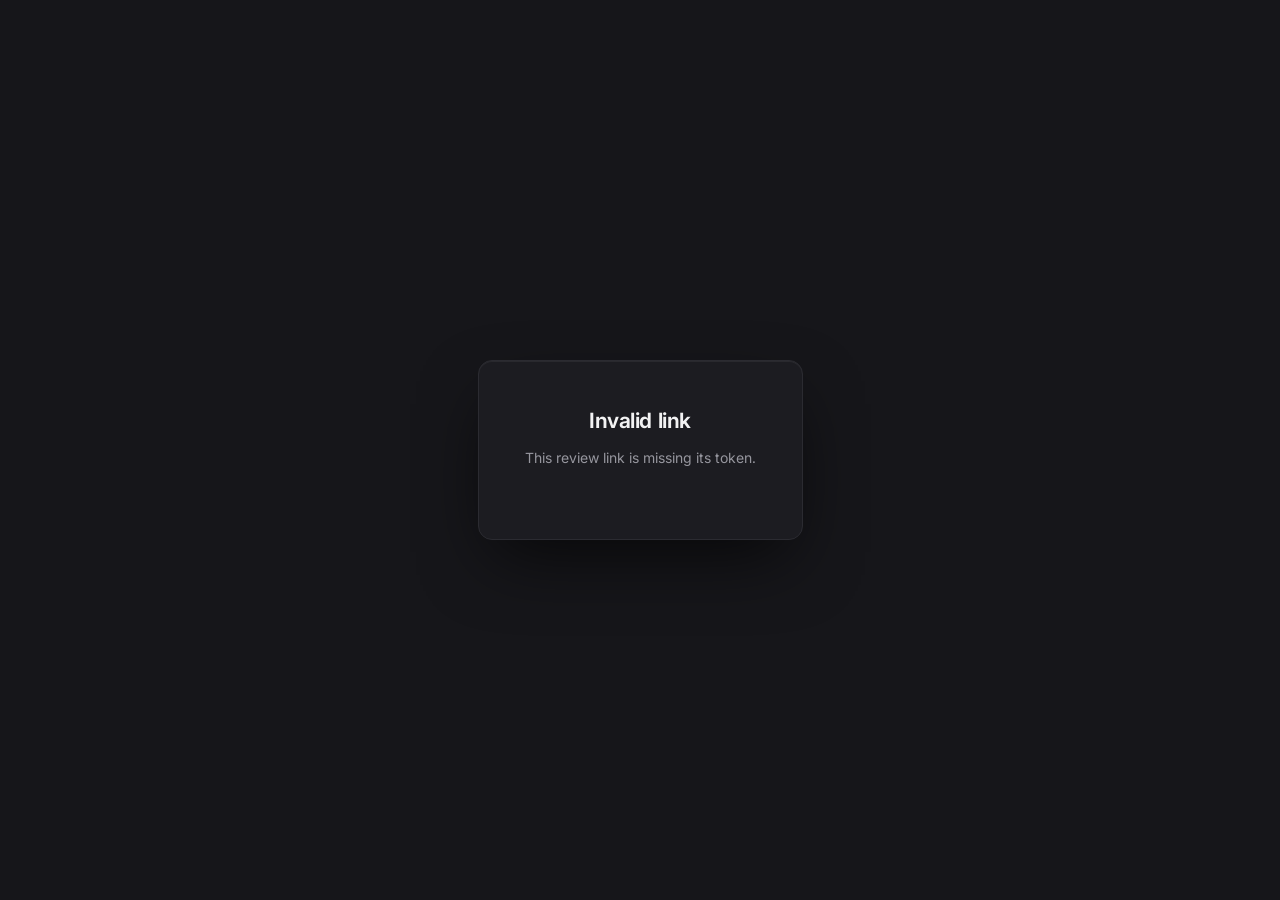
==== commit 0ded8db2: "Replace emoji annotation icons with the app's own line-icon set The annotation toolbar's Pen/Arrow/B" ====
--- a/review.html
+++ b/review.html
@@ -32,8 +32,10 @@
   <link rel="modulepreload" href="js/player.js">
   <link rel="modulepreload" href="js/annotations.js">
   <link rel="modulepreload" href="js/comments.js">
+  <link rel="modulepreload" href="js/annot-icons.js">
   <link rel="modulepreload" href="js/versions.js">
   <link rel="modulepreload" href="js/authors.js">
+  <link rel="modulepreload" href="js/covers.js">
   <link rel="modulepreload" href="js/timecode.js">
 </head>
 <body>
--- a/css/app.css
+++ b/css/app.css
@@ -1,5 +1,8 @@
 /* ───────────────────────────────────────────────────────────────────────────
-   Kontraframe — dark review theme.
+   Kontraframe — dark review theme, modelled on Figma's own app chrome: a
+   neutral (not navy-tinted) charcoal ramp so cover art and video frames stay
+   the most saturated things on screen, a flush sidebar+header shell rather
+   than a separate lighter panel, and Figma's own blue for the one accent.
 
    Everything derives from the tokens below: surfaces are a four-step ramp
    (page → panel → raised → hover) rather than flat fills, so depth comes from
@@ -9,30 +12,31 @@
   color-scheme: dark;
 
   /* surfaces, darkest to lightest */
-  --bg: #0f1115;
-  --surface: #16181e;
-  --surface-2: #1c1f26;
-  --surface-3: #23272f;
+  --bg: #16161a;
+  --surface: #1c1c21;
+  --surface-2: #26262c;
+  --surface-3: #313138;
 
   /* text */
-  --text: #edeff3;
-  --text-dim: #8b929e;
-  --text-faint: #626976;
+  --text: #f2f2f3;
+  --text-dim: #96969e;
+  --text-faint: #6b6b73;
 
   /* lines */
-  --border: #262a32;
-  --border-strong: #343a45;
+  --border: #2b2b31;
+  --border-strong: #3a3a42;
 
   /* accents */
-  --accent: #6b93ff;
-  --accent-hover: #7fa2ff;
-  --accent-soft: rgba(107, 147, 255, 0.14);
+  --accent: #0d99ff;
+  --accent-hover: #38aeff;
+  --accent-soft: rgba(13, 153, 255, 0.16);
   --ok: #3ecf8e;
   --ok-soft: rgba(62, 207, 142, 0.14);
   --warn: #f5a623;
   --warn-soft: rgba(245, 166, 35, 0.14);
-  --danger: #ff5a67;
-  --danger-soft: rgba(255, 90, 103, 0.14);
+  --danger: #f24822;
+  --danger-hover: #ff6440;
+  --danger-soft: rgba(242, 72, 34, 0.14);
 
   /* radii */
   --r-sm: 6px;
@@ -40,17 +44,21 @@
   --r-lg: 14px;
   --r-pill: 999px;
 
-  /* elevation */
-  --shadow-sm: 0 1px 2px rgba(0, 0, 0, 0.35);
-  --shadow-md: 0 6px 20px -6px rgba(0, 0, 0, 0.5);
-  --shadow-lg: 0 28px 70px -16px rgba(0, 0, 0, 0.7);
+  /* elevation — a whisper of light along the top edge before the drop shadow,
+     the way a slightly raised surface actually catches light. Composed into
+     the token itself, so every card, button, modal and toolbar that already
+     opts into --shadow-* gets it for free; flat/ghost controls, which never
+     reference these tokens, are untouched. */
+  --shadow-sm: inset 0 1px 0 rgba(255, 255, 255, 0.045), 0 1px 2px rgba(0, 0, 0, 0.35);
+  --shadow-md: inset 0 1px 0 rgba(255, 255, 255, 0.05), 0 6px 20px -6px rgba(0, 0, 0, 0.5);
+  --shadow-lg: inset 0 1px 0 rgba(255, 255, 255, 0.06), 0 28px 70px -16px rgba(0, 0, 0, 0.7);
 
   /* motion */
   --ease: cubic-bezier(0.4, 0, 0.2, 1);
   --fast: 0.12s;
   --med: 0.2s;
 
-  --ring: 0 0 0 3px rgba(107, 147, 255, 0.35);
+  --ring: 0 0 0 3px rgba(13, 153, 255, 0.4);
   --font: "Inter", system-ui, -apple-system, sans-serif;
 
   /* Kept so any older rule or snippet referring to these still resolves. */
@@ -77,7 +85,7 @@
 
 #app { height: 100%; display: flex; flex-direction: column; }
 
-::selection { background: rgba(107, 147, 255, 0.3); }
+::selection { background: rgba(13, 153, 255, 0.32); }
 
 /* Thin, unobtrusive scrollbars — the default ones are heavy on dark panels. */
 * { scrollbar-width: thin; scrollbar-color: var(--surface-3) transparent; }
@@ -112,7 +120,7 @@
 .empty-note { padding: 32px 16px; text-align: center; color: var(--text-faint); }
 .error-note {
   color: var(--danger); background: var(--danger-soft);
-  border: 1px solid rgba(255, 90, 103, 0.25); border-radius: var(--r);
+  border: 1px solid rgba(242, 72, 34, 0.25); border-radius: var(--r);
   padding: 14px 16px; margin: 16px;
 }
 
@@ -120,7 +128,7 @@
 .app-header {
   display: flex; align-items: center; gap: 14px;
   padding: 0 20px; height: 54px; flex: none;
-  background: color-mix(in srgb, var(--surface) 85%, transparent);
+  background: color-mix(in srgb, var(--bg) 85%, transparent);
   backdrop-filter: blur(12px);
   border-bottom: 1px solid var(--border);
   position: relative; z-index: 10;
@@ -139,7 +147,86 @@
   padding-left: 2px; /* optical centring of the triangle */
 }
 
-main#main { flex: 1; min-height: 0; display: flex; flex-direction: column; }
+/* ── app shell: sidebar + routed content ── */
+.app-body { flex: 1; min-height: 0; display: flex; }
+main#main { flex: 1; min-width: 0; min-height: 0; display: flex; flex-direction: column; }
+
+/* A persistent project list, so switching projects is a click in place
+   rather than a trip back through the grid. */
+.sidebar {
+  flex: none; width: 218px; display: flex; flex-direction: column;
+  padding: 12px 10px; gap: 2px;
+  background: var(--bg); border-right: 1px solid var(--border);
+  overflow-y: auto;
+}
+.sidebar-head {
+  display: flex; align-items: center; justify-content: space-between;
+  margin: 16px 8px 4px;
+}
+.sidebar-head h4 { margin: 0; }
+.sidebar-add {
+  font: inherit; font-size: 16px; line-height: 1; font-weight: 400;
+  color: var(--text-faint); background: none; border: none; cursor: pointer;
+  width: 20px; height: 20px; border-radius: var(--r-sm);
+  display: inline-flex; align-items: center; justify-content: center;
+  transition: background var(--fast) var(--ease), color var(--fast) var(--ease);
+}
+.sidebar-add:hover { background: var(--surface-2); color: var(--text); }
+
+.sidebar-list { display: flex; flex-direction: column; gap: 1px; min-height: 0; }
+.sidebar-item {
+  display: flex; align-items: center; gap: 9px; width: 100%;
+  font: inherit; font-size: 13px; text-align: left; cursor: pointer;
+  color: var(--text-dim); background: none; border: none;
+  padding: 7px 8px; border-radius: var(--r-sm);
+  transition: background var(--fast) var(--ease), color var(--fast) var(--ease);
+}
+.sidebar-item:hover { background: var(--surface-2); color: var(--text); }
+.sidebar-item.active { background: var(--surface-2); color: var(--text); font-weight: 500; }
+/* currentColor, so the icon follows the same hover/active colour as the label
+   beside it without a second rule to keep in step. */
+.sidebar-item .icon-16 { flex: none; width: 15px; height: 15px; opacity: 0.9; }
+.sidebar-item-label {
+  min-width: 0; white-space: nowrap; overflow: hidden; text-overflow: ellipsis;
+}
+
+/* The disclosure triangle sits beside the project row rather than inside it,
+   so clicking it (expand/collapse) and clicking the row itself (open the
+   project) stay two separate gestures rather than one button trying to be
+   both. */
+.sidebar-row { display: flex; align-items: center; gap: 1px; }
+.sidebar-row .sidebar-item { flex: 1; min-width: 0; }
+/* A real target, not a sliver: the negative margin this used to lean on for
+   tight spacing put it and the row button one pixel apart with an ambiguous
+   boundary between them, which is exactly where a real click — as opposed to
+   a script's — lands slightly off and hits the wrong one. */
+.sidebar-toggle {
+  flex: none; width: 26px; height: 30px; padding: 0;
+  display: inline-flex; align-items: center; justify-content: center;
+  color: var(--text-faint); background: none; border: none; cursor: pointer;
+  border-radius: var(--r-sm);
+  transition: background var(--fast) var(--ease), color var(--fast) var(--ease);
+}
+.sidebar-toggle:hover, .sidebar-toggle:focus-visible { background: var(--surface-2); color: var(--text); }
+.icon-chevron { width: 11px; height: 11px; transition: transform var(--fast) var(--ease); }
+.sidebar-toggle.expanded .icon-chevron { transform: rotate(90deg); }
+
+/* A project's folders, one level deep and indented under it — loaded the
+   first time the triangle opens, kept afterward. */
+.sidebar-subtree { display: flex; flex-direction: column; gap: 1px; margin-bottom: 2px; }
+.sidebar-item-group { padding-left: 30px; font-size: 12.5px; }
+.sidebar-empty, .sidebar-error {
+  margin: 3px 8px 5px 30px; font-size: 12px; color: var(--text-faint);
+}
+.sidebar-error { color: var(--danger); }
+
+/* The player wants the width back; it drops the sidebar the same way the
+   comments panel already gives up its column on a narrow screen. */
+.app-body.review-mode .sidebar { display: none; }
+
+@media (max-width: 900px) {
+  .sidebar { display: none; }
+}
 
 /* ── buttons ── */
 .btn {
@@ -164,7 +251,7 @@
   background: var(--danger); border-color: var(--danger); color: #fff;
   font-weight: 600; box-shadow: var(--shadow-sm);
 }
-.btn-danger:hover { background: #ff6d78; border-color: #ff6d78; }
+.btn-danger:hover { background: var(--danger-hover); border-color: var(--danger-hover); }
 
 .btn-sm { padding: 5px 10px; font-size: 12.5px; border-radius: var(--r-sm); }
 .btn-lg { padding: 11px 22px; font-size: 15px; border-radius: var(--r); }
@@ -217,9 +304,9 @@
   min-width: 4.5em; max-width: 15em;
   padding: 7px 27px 7px 11px;
   background-repeat: no-repeat; background-position: right 9px center;
-  background-image: url("data:image/svg+xml,%3Csvg xmlns='http://www.w3.org/2000/svg' width='9' height='6' viewBox='0 0 9 6'%3E%3Cpath d='M1 1l3.5 3.5L8 1' fill='none' stroke='%238b929e' stroke-width='1.5' stroke-linecap='round' stroke-linejoin='round'/%3E%3C/svg%3E");
-}
-.select:hover { background-image: url("data:image/svg+xml,%3Csvg xmlns='http://www.w3.org/2000/svg' width='9' height='6' viewBox='0 0 9 6'%3E%3Cpath d='M1 1l3.5 3.5L8 1' fill='none' stroke='%23edeff3' stroke-width='1.5' stroke-linecap='round' stroke-linejoin='round'/%3E%3C/svg%3E"); }
+  background-image: url("data:image/svg+xml,%3Csvg xmlns='http://www.w3.org/2000/svg' width='9' height='6' viewBox='0 0 9 6'%3E%3Cpath d='M1 1l3.5 3.5L8 1' fill='none' stroke='%2396969e' stroke-width='1.5' stroke-linecap='round' stroke-linejoin='round'/%3E%3C/svg%3E");
+}
+.select:hover { background-image: url("data:image/svg+xml,%3Csvg xmlns='http://www.w3.org/2000/svg' width='9' height='6' viewBox='0 0 9 6'%3E%3Cpath d='M1 1l3.5 3.5L8 1' fill='none' stroke='%23f2f2f3' stroke-width='1.5' stroke-linecap='round' stroke-linejoin='round'/%3E%3C/svg%3E"); }
 .select option { background: var(--surface); color: var(--text); }
 .select-sm { padding: 4px 24px 4px 9px; font-size: 12px; background-position: right 8px center; }
 
@@ -250,7 +337,12 @@
 .auth-card p { margin: 0 0 26px; line-height: 1.6; }
 
 /* ── pages ── */
-.page { padding: 32px; max-width: 1140px; width: 100%; margin: 0 auto; overflow-y: auto; }
+/* Full width, like Frame.io's own browser — a centred column with a capped
+   width just leaves two equal gutters of dead space on anything wider than a
+   laptop. The grid already reflows into more columns as space grows
+   (auto-fill), and the list's own columns have fixed widths, so nothing here
+   needs a ceiling to stay readable. */
+.page { padding: 32px; overflow-y: auto; }
 .page-head { display: flex; align-items: center; gap: 12px; margin-bottom: 24px; }
 .page-head h1 { margin: 0; }
 
@@ -269,6 +361,21 @@
   border: 1px solid var(--accent); border-radius: var(--r);
   box-shadow: var(--shadow-md);
 }
+
+/* ── view toggle (grid / list, Figma's own pair of icons in its file browser) ── */
+.view-toggle {
+  display: inline-flex; align-items: center; gap: 2px; flex: none;
+  background: var(--surface-2); border: 1px solid var(--border);
+  border-radius: var(--r-sm); padding: 2px;
+}
+.view-toggle-btn {
+  font: inherit; background: none; border: none; cursor: pointer;
+  color: var(--text-faint); padding: 5px 7px; border-radius: 5px;
+  display: inline-flex; align-items: center; justify-content: center;
+  transition: background var(--fast) var(--ease), color var(--fast) var(--ease);
+}
+.view-toggle-btn:hover { color: var(--text); }
+.view-toggle-btn.active { background: var(--surface-3); color: var(--text); }
 
 /* ── project grid ── */
 .project-grid { display: grid; grid-template-columns: repeat(auto-fill, minmax(230px, 1fr)); gap: 14px; }
@@ -287,11 +394,11 @@
 }
 .project-card h3 { margin: 0; font-size: 15px; }
 .project-card p { margin: 0; font-size: 12.5px; color: var(--text-faint); }
-.card-delete {
-  position: absolute; top: 8px; right: 8px;
-  font-size: 12px; opacity: 0; transition: opacity var(--fast) var(--ease);
-}
-.project-card:hover .card-delete, .card-delete:focus-visible { opacity: 1; }
+/* Date on the left, the card's menu on the right — as on a video card. The
+   button is pulled out to the card's edge so the dots line up with the padding
+   rather than sitting a button's worth of air inside it. */
+.card-foot { display: flex; align-items: center; gap: 8px; margin-right: -7px; }
+.card-foot p { min-width: 0; white-space: nowrap; overflow: hidden; text-overflow: ellipsis; }
 
 .project-card-new {
   align-items: center; justify-content: center; gap: 8px;
@@ -300,16 +407,239 @@
 .project-card-new:hover { color: var(--accent); border-color: var(--accent); background: var(--accent-soft); }
 .project-card-new .plus { font-size: 22px; line-height: 1; font-weight: 300; }
 
-/* ── video rows ── */
-.video-list { display: flex; flex-direction: column; gap: 6px; }
+/* ── project list — the grid's row-layout counterpart ── */
+.project-list { display: flex; flex-direction: column; }
+.project-list-head {
+  display: grid; grid-template-columns: 40px 1fr 160px 30px;
+  align-items: center; gap: 14px;
+  padding: 0 12px 8px; margin: 0 0 4px;
+  border-bottom: 1px solid var(--border);
+  font-size: 11px; font-weight: 600; color: var(--text-faint);
+  text-transform: uppercase; letter-spacing: 0.07em;
+}
+.project-row {
+  display: grid; grid-template-columns: 40px 1fr 160px 30px;
+  align-items: center; gap: 14px;
+  padding: 7px 12px; cursor: pointer; color: var(--text);
+  border-radius: var(--r-sm); border-bottom: 1px solid var(--border);
+  transition: background var(--fast) var(--ease);
+}
+.project-row:last-child { border-bottom: none; }
+.project-row:hover { background: var(--surface-2); }
+.project-row-swatch {
+  width: 40px; height: 40px; border-radius: var(--r-sm); flex: none;
+  background:
+    radial-gradient(115% 90% at 78% 16%, var(--g2), transparent 62%),
+    linear-gradient(155deg, var(--g1), var(--g3));
+}
+.project-row-name {
+  margin: 0; min-width: 0; font-size: 13.5px; font-weight: 500; letter-spacing: -0.005em;
+  color: var(--text); white-space: nowrap; overflow: hidden; text-overflow: ellipsis;
+}
+/* A plain row, not a boxed CTA — a dashed rectangle stretched across every
+   column just to frame one "+" tile read as an empty, half-finished row
+   rather than an inviting one. Muted like the rest of the list until
+   hovered, same as everything else here. */
+.project-row-new { color: var(--text-faint); }
+.project-row-new:hover { color: var(--accent); background: var(--accent-soft); }
+.project-row-swatch-new {
+  display: flex; align-items: center; justify-content: center;
+  background: var(--surface-2); border-radius: var(--r-sm);
+  font-size: 17px; font-weight: 300; line-height: 1;
+}
+.project-row-new:hover .project-row-swatch-new { background: var(--accent-soft); color: var(--accent); }
+
+/* ── video cards ── */
+.video-grid { display: grid; grid-template-columns: repeat(auto-fill, minmax(258px, 1fr)); gap: 18px; }
+.video-card {
+  position: relative; cursor: pointer; color: var(--text);
+  background: var(--surface); border: 1px solid var(--border);
+  border-radius: var(--r-lg); overflow: hidden;
+  display: flex; flex-direction: column;
+  transition: border-color var(--med) var(--ease), transform var(--med) var(--ease),
+              box-shadow var(--med) var(--ease);
+}
+.video-card:hover {
+  border-color: var(--border-strong);
+  transform: translateY(-2px); box-shadow: var(--shadow-md);
+}
+
+/* Cover art. The three stops come from the card's inline style — a blob of the
+   lighter colour off the top-right over a diagonal base, which is what gives
+   these their depth instead of reading as a flat swatch. */
+/* 16:9, uncropped. A squarer cover would be taller still, but it would cut a
+   quarter off the sides of every frame — and a motion-design frame is very
+   often a logo or a lockup sitting exactly there. The card gets its height
+   from the block underneath instead. */
+.video-poster {
+  position: relative; aspect-ratio: 16 / 9; overflow: hidden;
+  background:
+    radial-gradient(115% 90% at 78% 16%, var(--g2), transparent 62%),
+    linear-gradient(155deg, var(--g1), var(--g3));
+}
+/* A frame from the cut itself, over the gradient rather than instead of it —
+   the gradient is the loading state and the fallback. Faded in only once a
+   frame has been decoded, so a card never flashes an empty black box.
+   object-fit:contain rather than cover — a portrait or square cut cropped to
+   16:9 loses the parts of the frame that actually say what it is; the card's
+   own background:#000 letterboxes it instead. */
+.video-preview {
+  position: absolute; inset: 0; z-index: 0;
+  width: 100%; height: 100%; object-fit: contain;
+  opacity: 0; pointer-events: none; background: #000;
+  transition: opacity var(--med) var(--ease);
+}
+.video-preview.ready { opacity: 1; }
+
+/* Length of the cut, over the frame's bottom corner. Only the file knows it,
+   so the badge arrives with the frame rather than being promised beforehand. */
+.video-duration {
+  position: absolute; right: 8px; bottom: 8px; z-index: 2;
+  padding: 2px 7px; border-radius: var(--r-sm);
+  font-size: 11px; font-weight: 600; font-variant-numeric: tabular-nums;
+  color: #fff; background: rgba(9, 11, 16, 0.78);
+  opacity: 0; transition: opacity var(--fast) var(--ease);
+}
+.video-duration.ready { opacity: 1; }
+/* The status colours are soft translucent fills built for a dark panel, and
+   would all but vanish on a bright gradient — so on the poster the pill keeps
+   its text colour but sits on a scrim of its own. */
+/* On the review screen this pill is a control in a toolbar and earns its size.
+   Here it sits on the picture, where the picture should be the loudest thing —
+   so it shrinks to a marker, keeps the status colour that makes the grid
+   scannable, and takes a scrim to survive a bright frame under it. */
+.video-poster .status-pill {
+  position: absolute; top: 9px; left: 9px; z-index: 2;
+  font-size: 10.5px; padding: 3px 9px; letter-spacing: 0.015em;
+  background-color: rgba(9, 11, 16, 0.66); border-color: rgba(255, 255, 255, 0.14);
+  backdrop-filter: blur(6px);
+  box-shadow: 0 1px 6px rgba(0, 0, 0, 0.25);
+}
+.video-poster .status-select { padding-right: 21px; background-position: right 7px center; }
+/* The card's own words, under the frame rather than over it. No divider: the
+   frame's edge already separates them, and a rule between the two only adds
+   another line to a grid that has plenty. */
+.video-card-body {
+  display: flex; flex-direction: column; gap: 2px;
+  padding: 11px 12px 12px;
+}
+.video-card-name {
+  margin: 0; font-size: 14px; font-weight: 600; letter-spacing: -0.01em;
+  color: var(--text);
+  white-space: nowrap; overflow: hidden; text-overflow: ellipsis;
+}
+/* One line, cut short if it has to be — a card can be narrow, and a wrapping
+   line here would push every card in the row taller. */
+.video-card-meta {
+  display: flex; align-items: center; gap: 8px; font-size: 12px;
+  margin-right: -7px;   /* dots out to the card's padding edge */
+}
+.video-card-meta .dim {
+  min-width: 0; white-space: nowrap; overflow: hidden; text-overflow: ellipsis;
+}
+/* Everything the card can do lives behind this — right-click, or here. */
+.card-menu-btn {
+  flex: none; display: inline-flex; align-items: center; justify-content: center;
+  /* The icon is 15×4; the box around it is what makes it clickable. */
+  min-width: 30px; min-height: 26px; padding: 0; color: var(--text-faint);
+}
+.card-menu-btn:hover, .card-menu-btn:focus-visible { color: var(--text); }
+.icon-dots { display: block; width: 15px; height: 4px; }
+/* Base size for every plain 16×16 glyph (view-toggle, etc). Sidebar and the
+   empty-folder mosaic size their own — those rules are more specific and win. */
+.icon-16 { display: block; width: 16px; height: 16px; flex: none; }
+
+/* The card being dragged, and the folder (or "← ProjectName") it could land
+   on — the browser draws its own drag ghost, so these only need to mark the
+   two ends of the gesture. */
+.video-card.dragging { opacity: 0.4; }
+.video-card.drop-target-active {
+  border-color: var(--accent); box-shadow: 0 0 0 2px var(--accent-soft);
+}
+.page-head .btn-link.drop-target-active { background: var(--accent-soft); color: var(--accent); }
+
+/* A folder's cover: up to four of its videos' own posters, tiled — a peek
+   inside rather than a fifth colour invented just for the folder. Reuses
+   .video-poster for the 16:9 box and rounded clipping; only the fill differs. */
+.folder-mosaic {
+  display: grid; grid-template-columns: 1fr 1fr; grid-template-rows: 1fr 1fr;
+  gap: 2px; background: var(--surface-3);
+}
+.mosaic-tile {
+  /* position:relative so a fetched frame's inset:0 clips to this one cell
+     instead of the whole mosaic — .video-preview otherwise sizes itself
+     against the nearest positioned ancestor, which would be the mosaic. */
+  position: relative; overflow: hidden;
+  background:
+    radial-gradient(115% 90% at 78% 16%, var(--g2), transparent 62%),
+    linear-gradient(155deg, var(--g1), var(--g3));
+}
+/* An empty folder has nothing to tile, so it falls back to a plain gradient
+   with a glyph — the same treatment an ungrouped video gets before its own
+   frame arrives. */
+.folder-mosaic.empty {
+  display: flex; align-items: center; justify-content: center;
+  background:
+    radial-gradient(115% 90% at 78% 16%, var(--g2), transparent 62%),
+    linear-gradient(155deg, var(--g1), var(--g3));
+}
+.folder-mosaic.empty .icon-16 { width: 30px; height: 30px; color: rgba(255, 255, 255, 0.55); }
+
+/* ── video list — Figma's own row layout as the alternative to the grid ── */
+.video-list { display: flex; flex-direction: column; }
+.video-list-head {
+  display: grid; grid-template-columns: 56px 1fr 140px 110px 100px 30px;
+  align-items: center; gap: 14px;
+  padding: 0 12px 8px; margin: 0 0 4px;
+  border-bottom: 1px solid var(--border);
+  font-size: 11px; font-weight: 600; color: var(--text-faint);
+  text-transform: uppercase; letter-spacing: 0.07em;
+}
 .video-row {
-  display: flex; align-items: center; gap: 12px; cursor: pointer;
-  background: var(--surface); border: 1px solid var(--border);
-  border-radius: var(--r); padding: 13px 16px;
-  transition: border-color var(--fast) var(--ease), background var(--fast) var(--ease);
-}
-.video-row:hover { border-color: var(--border-strong); background: var(--surface-2); }
-.video-row-name { font-weight: 550; letter-spacing: -0.01em; }
+  display: grid; grid-template-columns: 56px 1fr 140px 110px 100px 30px;
+  align-items: center; gap: 14px;
+  padding: 6px 12px; cursor: pointer; color: var(--text);
+  border-radius: var(--r-sm); border-bottom: 1px solid var(--border);
+  transition: background var(--fast) var(--ease);
+}
+.video-row:last-child { border-bottom: none; }
+.video-row:hover { background: var(--surface-2); }
+/* Same gradient-or-frame poster as the grid, just sized to the row's own
+   thumbnail column instead of a full card — the row's own radius clips it,
+   since nothing else here does. */
+.video-row-thumb { width: 56px; flex: none; border-radius: var(--r-sm); overflow: hidden; }
+.video-row-name {
+  margin: 0; min-width: 0; font-size: 13.5px; font-weight: 500; letter-spacing: -0.005em;
+  color: var(--text); white-space: nowrap; overflow: hidden; text-overflow: ellipsis;
+}
+.video-row-meta {
+  font-size: 12.5px; white-space: nowrap; overflow: hidden; text-overflow: ellipsis;
+}
+.video-row .status-pill { justify-self: start; white-space: nowrap; }
+.video-row .card-menu-btn { justify-self: end; }
+.video-row.dragging { opacity: 0.4; }
+.video-row.drop-target-active { background: var(--accent-soft); }
+
+/* ── context menu ── */
+.context-menu {
+  position: fixed; z-index: 60; min-width: 168px; padding: 5px;
+  display: flex; flex-direction: column; gap: 1px;
+  background: var(--surface-2); border: 1px solid var(--border-strong);
+  border-radius: var(--r); box-shadow: var(--shadow-md);
+}
+.context-menu-item {
+  font: inherit; font-size: 13px; text-align: left; cursor: pointer;
+  background: none; border: none; color: var(--text);
+  padding: 7px 10px; border-radius: var(--r-sm);
+  transition: background var(--fast) var(--ease), color var(--fast) var(--ease);
+}
+.context-menu-item:hover, .context-menu-item:focus-visible {
+  outline: none; background: var(--surface-3);
+}
+.context-menu-item.danger { color: var(--danger); }
+.context-menu-item.danger:hover, .context-menu-item.danger:focus-visible {
+  background: var(--danger-soft); color: var(--danger);
+}
 
 .badge {
   background: var(--surface-2); border: 1px solid var(--border);
@@ -340,17 +670,60 @@
 .status-select option { background: var(--surface); color: var(--text); font-weight: 500; }
 /* background-color, not the background shorthand: these classes combine with
    .status-select, whose dropdown arrow is a background-image. */
-.status-review { background-color: var(--accent-soft); color: var(--accent); border-color: rgba(107, 147, 255, 0.25); }
+.status-review { background-color: var(--accent-soft); color: var(--accent); border-color: rgba(13, 153, 255, 0.28); }
 .status-changes { background-color: var(--warn-soft); color: var(--warn); border-color: rgba(245, 166, 35, 0.25); }
 .status-approved { background-color: var(--ok-soft); color: var(--ok); border-color: rgba(62, 207, 142, 0.25); }
 .status-select.status-review {
-  background-image: url("data:image/svg+xml,%3Csvg xmlns='http://www.w3.org/2000/svg' width='9' height='6' viewBox='0 0 9 6'%3E%3Cpath d='M1 1l3.5 3.5L8 1' fill='none' stroke='%236b93ff' stroke-width='1.6' stroke-linecap='round' stroke-linejoin='round'/%3E%3C/svg%3E");
+  background-image: url("data:image/svg+xml,%3Csvg xmlns='http://www.w3.org/2000/svg' width='9' height='6' viewBox='0 0 9 6'%3E%3Cpath d='M1 1l3.5 3.5L8 1' fill='none' stroke='%230d99ff' stroke-width='1.6' stroke-linecap='round' stroke-linejoin='round'/%3E%3C/svg%3E");
 }
 .status-select.status-changes {
   background-image: url("data:image/svg+xml,%3Csvg xmlns='http://www.w3.org/2000/svg' width='9' height='6' viewBox='0 0 9 6'%3E%3Cpath d='M1 1l3.5 3.5L8 1' fill='none' stroke='%23f5a623' stroke-width='1.6' stroke-linecap='round' stroke-linejoin='round'/%3E%3C/svg%3E");
 }
 .status-select.status-approved {
   background-image: url("data:image/svg+xml,%3Csvg xmlns='http://www.w3.org/2000/svg' width='9' height='6' viewBox='0 0 9 6'%3E%3Cpath d='M1 1l3.5 3.5L8 1' fill='none' stroke='%233ecf8e' stroke-width='1.6' stroke-linecap='round' stroke-linejoin='round'/%3E%3C/svg%3E");
+}
+
+/* ── the list a select drops down ──
+   Everything above styles the closed select; the list it opens was drawn by
+   the OS — a black panel with the system accent on the highlighted row and
+   the system font. It was the one corner of the app the theme could not
+   reach. base-select hands that list back to CSS.
+
+   All of it is progressive enhancement: where base-select is missing the
+   select keeps its own chevron and its native list, exactly as before. Which
+   is also why the rules sit here, after those the closed pill depends on. */
+@supports (appearance: base-select) {
+  .select, .status-select { appearance: base-select; }
+
+  /* Both selects already draw a chevron as a background image — the status one
+     in the pill's own colour — so the icon base-select adds would be a second. */
+  .select::picker-icon, .status-select::picker-icon { display: none; }
+
+  .select::picker(select), .status-select::picker(select) {
+    appearance: base-select;
+    margin-top: 5px; padding: 5px;
+    background: var(--surface-2);
+    border: 1px solid var(--border-strong); border-radius: var(--r);
+    box-shadow: var(--shadow-md);
+  }
+
+  .select option, .status-select option {
+    display: flex; align-items: center; gap: 10px;
+    padding: 7px 10px; border-radius: var(--r-sm);
+    font: inherit; font-size: 13px; font-weight: 500; letter-spacing: normal;
+    color: var(--text); background: transparent; cursor: pointer;
+    transition: background var(--fast) var(--ease);
+  }
+  .select option:hover, .status-select option:hover,
+  .select option:focus, .status-select option:focus {
+    background: var(--surface-3);
+  }
+  /* The tick marks the current choice, so it goes to the trailing edge and the
+     row keeps its own colour — a status must not be recoloured to say "this
+     one is selected" when its colour is the thing it is saying. */
+  .select option::checkmark, .status-select option::checkmark {
+    order: 1; margin-left: auto; font-size: 11px; color: var(--accent);
+  }
 }
 
 /* ── review screen ── */
@@ -467,11 +840,13 @@
 .tool-btn {
   font: inherit; font-size: 12.5px; color: var(--text-dim); cursor: pointer;
   background: none; border: 1px solid transparent; border-radius: var(--r-sm);
-  padding: 5px 11px;
+  padding: 5px 11px 5px 9px;
+  display: inline-flex; align-items: center; gap: 6px;
   transition: color var(--fast) var(--ease), background var(--fast) var(--ease);
 }
+.tool-btn .icon-16 { width: 14px; height: 14px; }
 .tool-btn:hover { color: var(--text); background: var(--surface-2); }
-.tool-btn.active { color: var(--accent); background: var(--accent-soft); border-color: rgba(107, 147, 255, 0.3); }
+.tool-btn.active { color: var(--accent); background: var(--accent-soft); border-color: rgba(13, 153, 255, 0.32); }
 .toolbar-sep { width: 1px; height: 18px; background: var(--border); }
 .color-btn {
   width: 18px; height: 18px; border-radius: 50%; cursor: pointer;
@@ -539,7 +914,10 @@
 .comment:hover .resolve-check, .comment.selected .resolve-check { opacity: 1; }
 .comment-body { display: flex; align-items: baseline; gap: 8px; }
 .comment-text { white-space: pre-wrap; word-break: break-word; line-height: 1.5; }
-.annot-flag { font-size: 11px; flex: none; }
+/* align-self overrides the comment-body row's own baseline alignment — an
+   icon has no text baseline to line up on the way the emoji it replaced did. */
+.annot-flag { display: inline-flex; flex: none; align-self: center; color: var(--text-faint); }
+.annot-flag .icon-16 { width: 12px; height: 12px; }
 /* Every note carries three controls; at full strength they shout louder than
    the comments. Dimmed until the note is hovered, focused or selected — still
    present and readable, so nothing becomes hard to find. */
@@ -579,7 +957,7 @@
   transition: background var(--fast) var(--ease);
 }
 .tc-chip.pinned { border-color: var(--accent); }
-.tc-link:hover { background: rgba(107, 147, 255, 0.26); }
+.tc-link:hover { background: rgba(13, 153, 255, 0.26); }
 
 /* ── composer ── */
 .composer { flex: none; padding: 12px 16px 16px; border-top: 1px solid var(--border); background: var(--surface); }
@@ -632,7 +1010,7 @@
   max-width: 80vw; box-shadow: var(--shadow-lg);
 }
 .toast.show { opacity: 1; transform: translate(-50%, 0); }
-.toast[data-kind="error"] { border-color: var(--danger); color: #ffd8db; }
+.toast[data-kind="error"] { border-color: var(--danger); color: #ffd9cc; }
 
 /* ── spinner ── */
 .spinner-wrap {
@@ -676,6 +1054,12 @@
 /* ── responsive: sidebar drops below the player ── */
 @media (max-width: 860px) {
   .page { padding: 20px 16px; }
+  /* The version and uploaded-date columns are the ones a narrow screen can
+     least afford — thumbnail, name, status and the menu are what a row is for. */
+  .video-list-head, .video-row { grid-template-columns: 44px 1fr auto 30px; }
+  .video-list-head span:nth-child(4), .video-list-head span:nth-child(5),
+  .video-row-meta { display: none; }
+  .video-row-thumb { width: 44px; }
   .review-stage { flex-direction: column; overflow-y: auto; }
   .player-area { flex: none; padding: 12px; }
   .video-wrap { aspect-ratio: 16 / 9; flex: none; }
